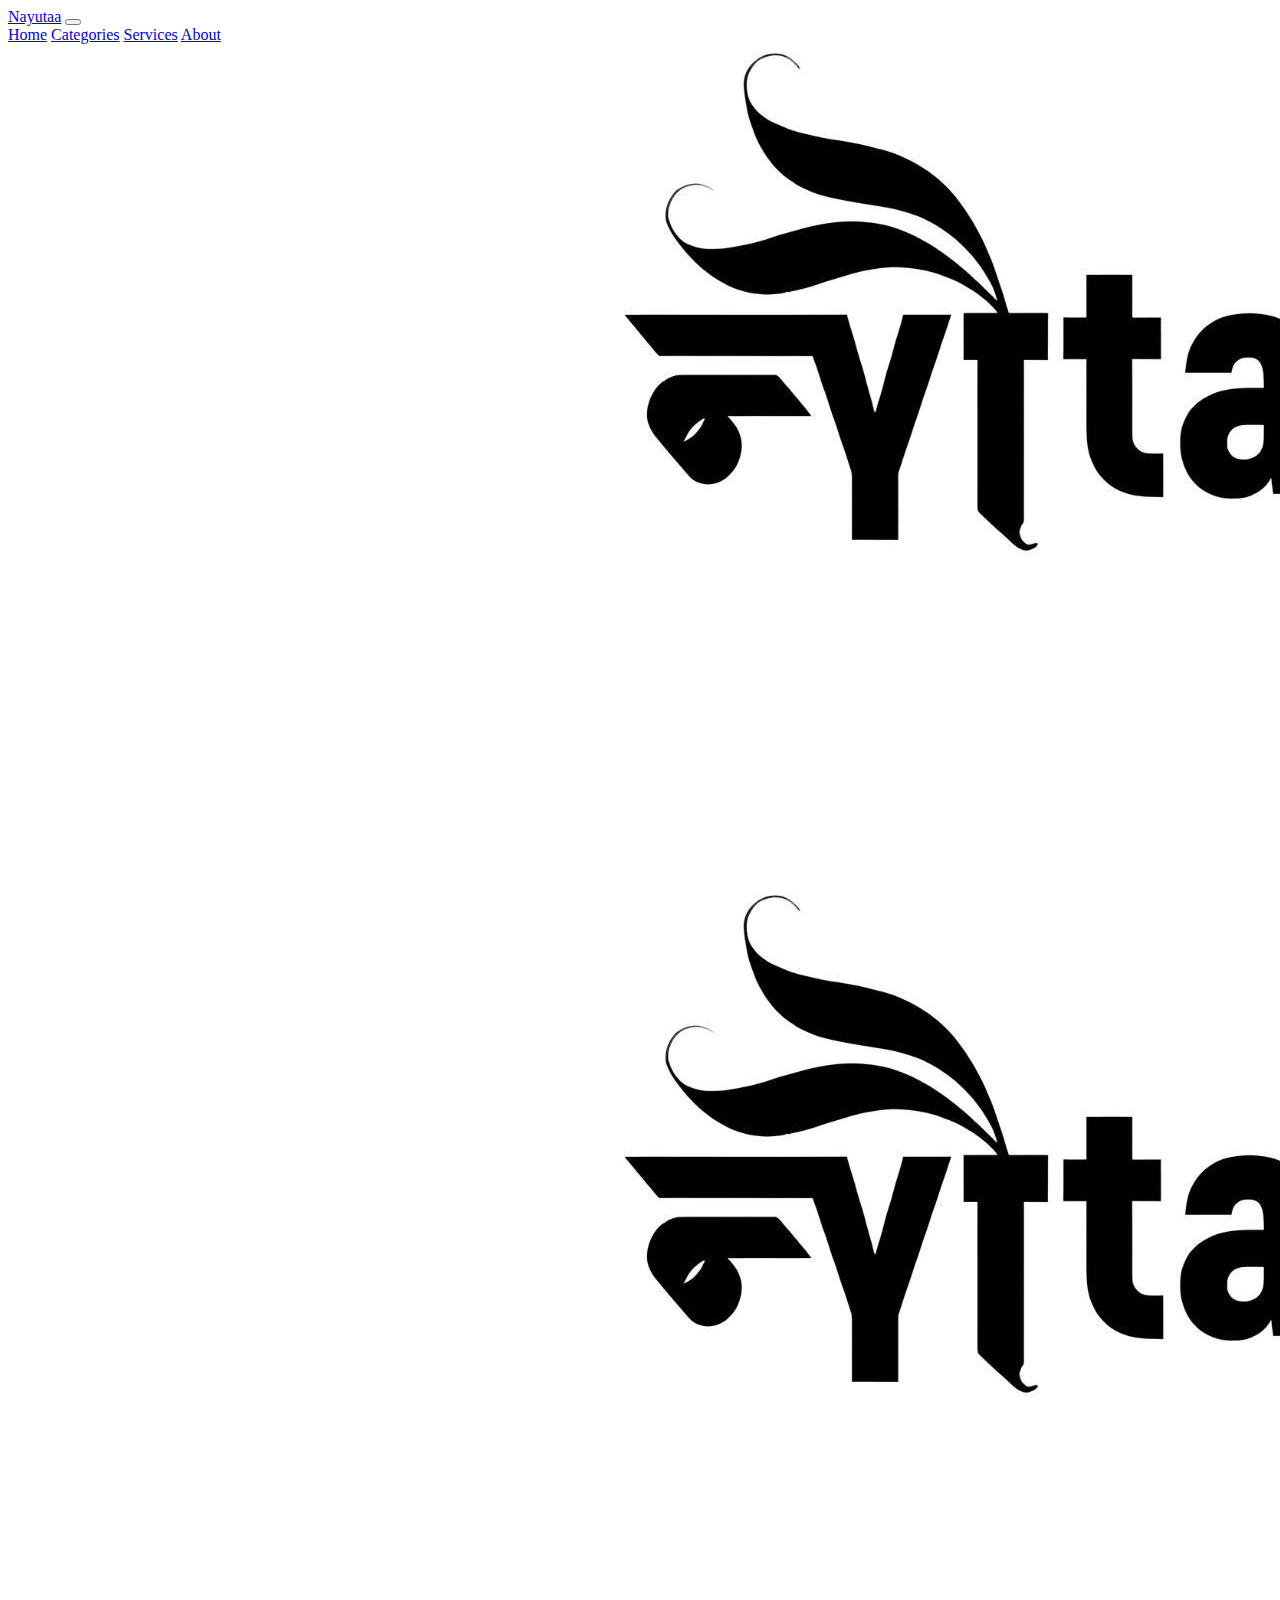
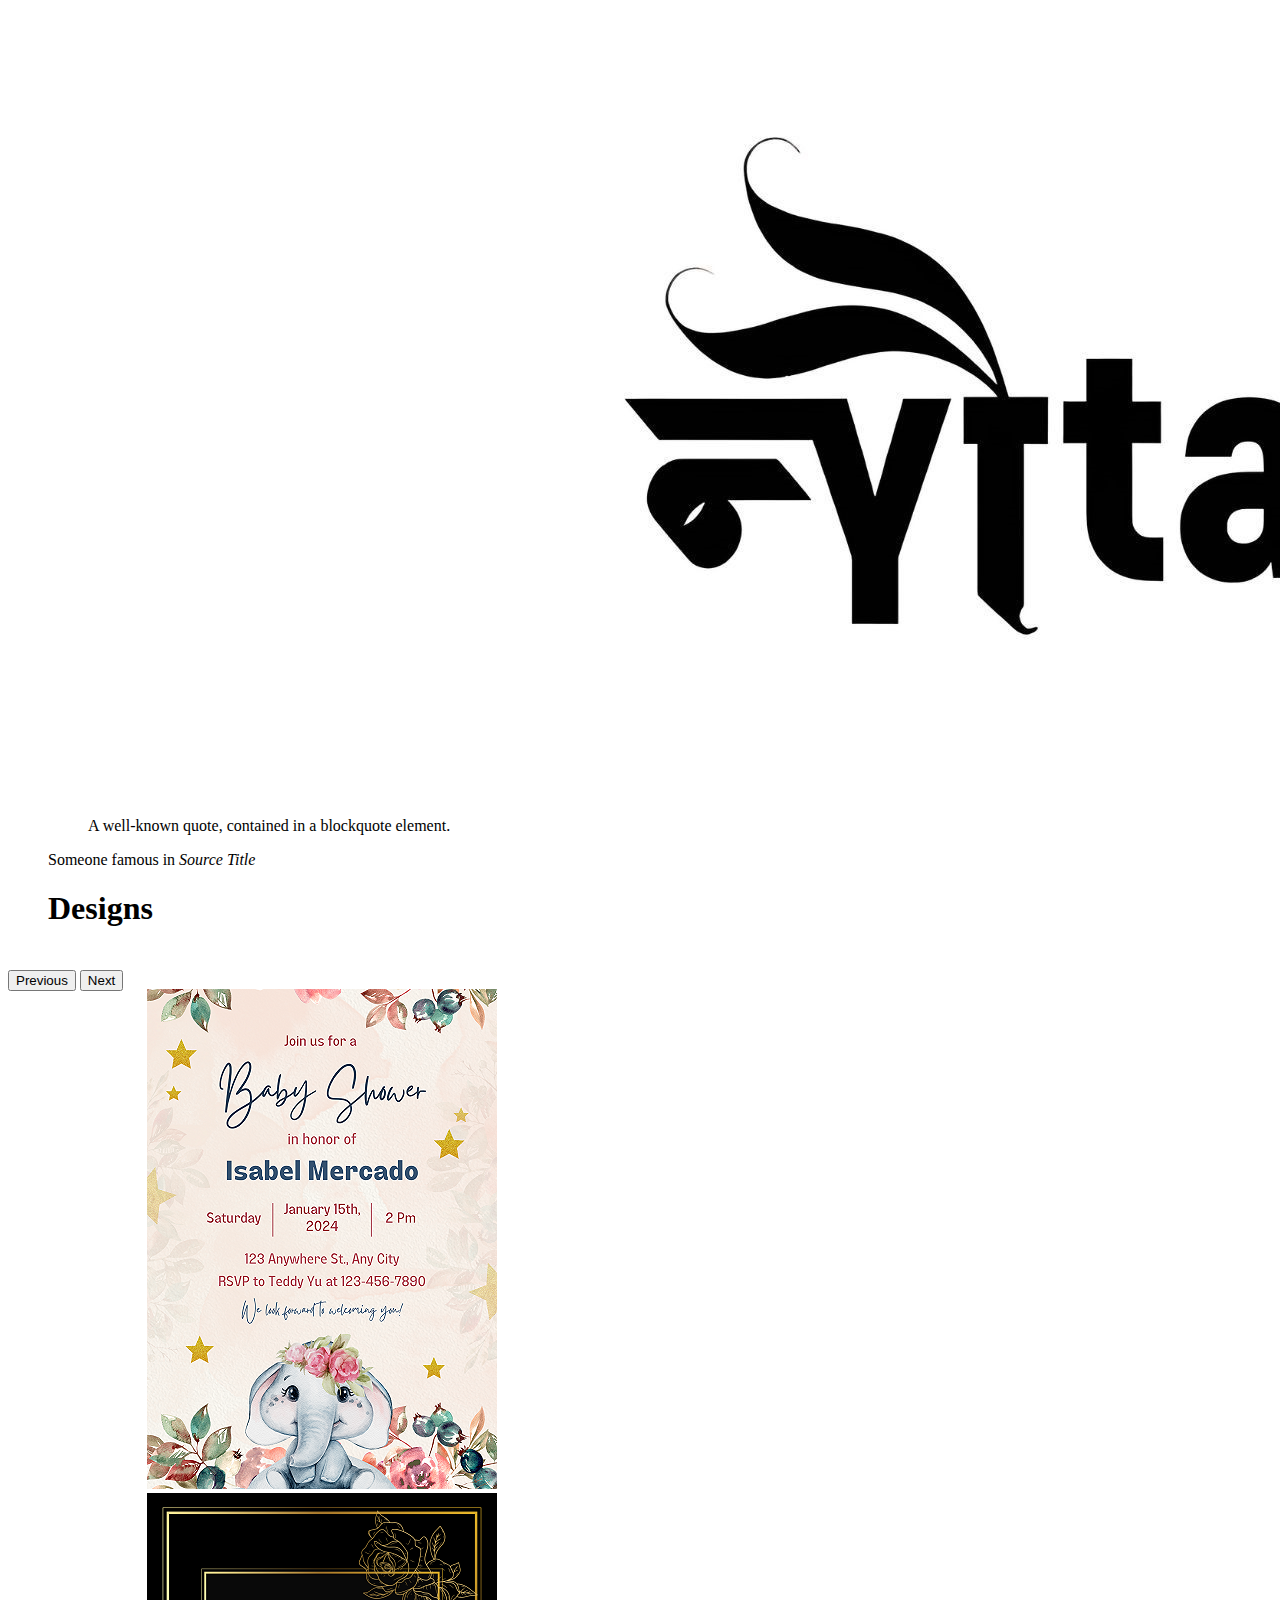
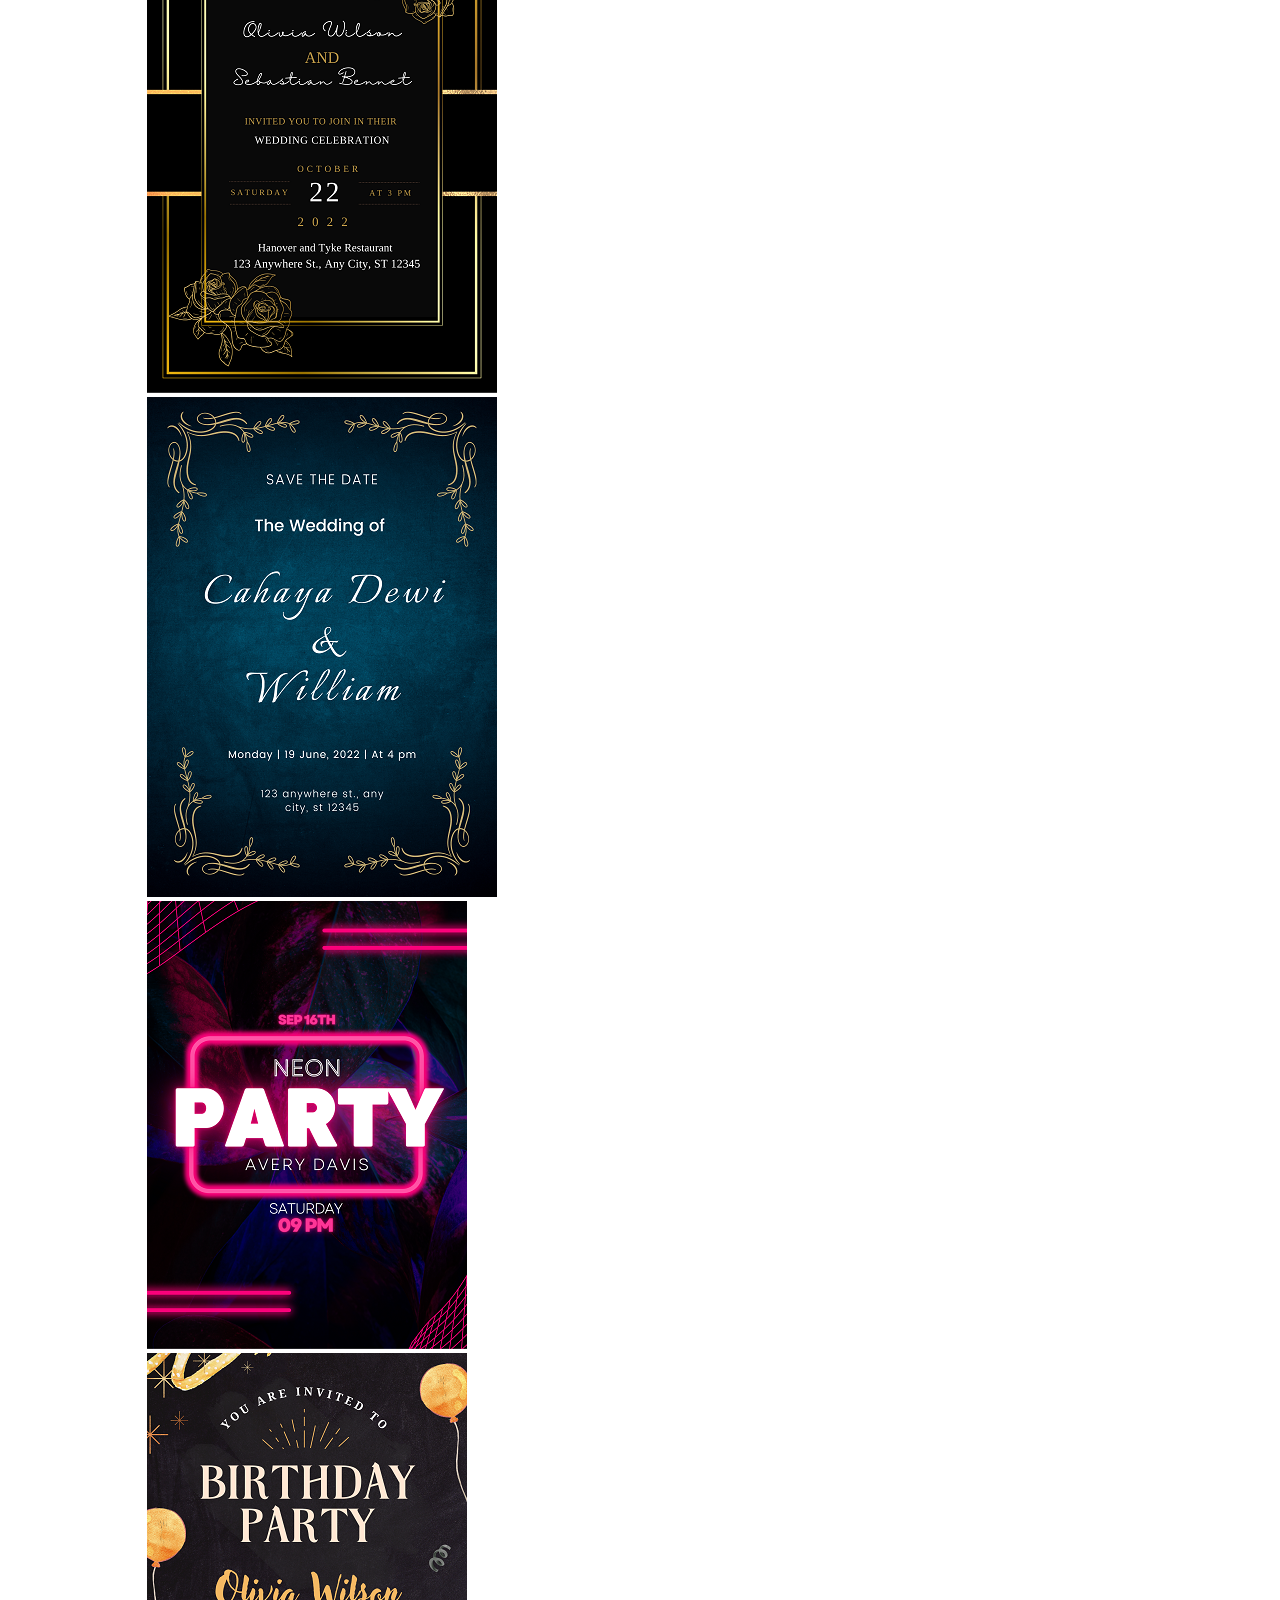
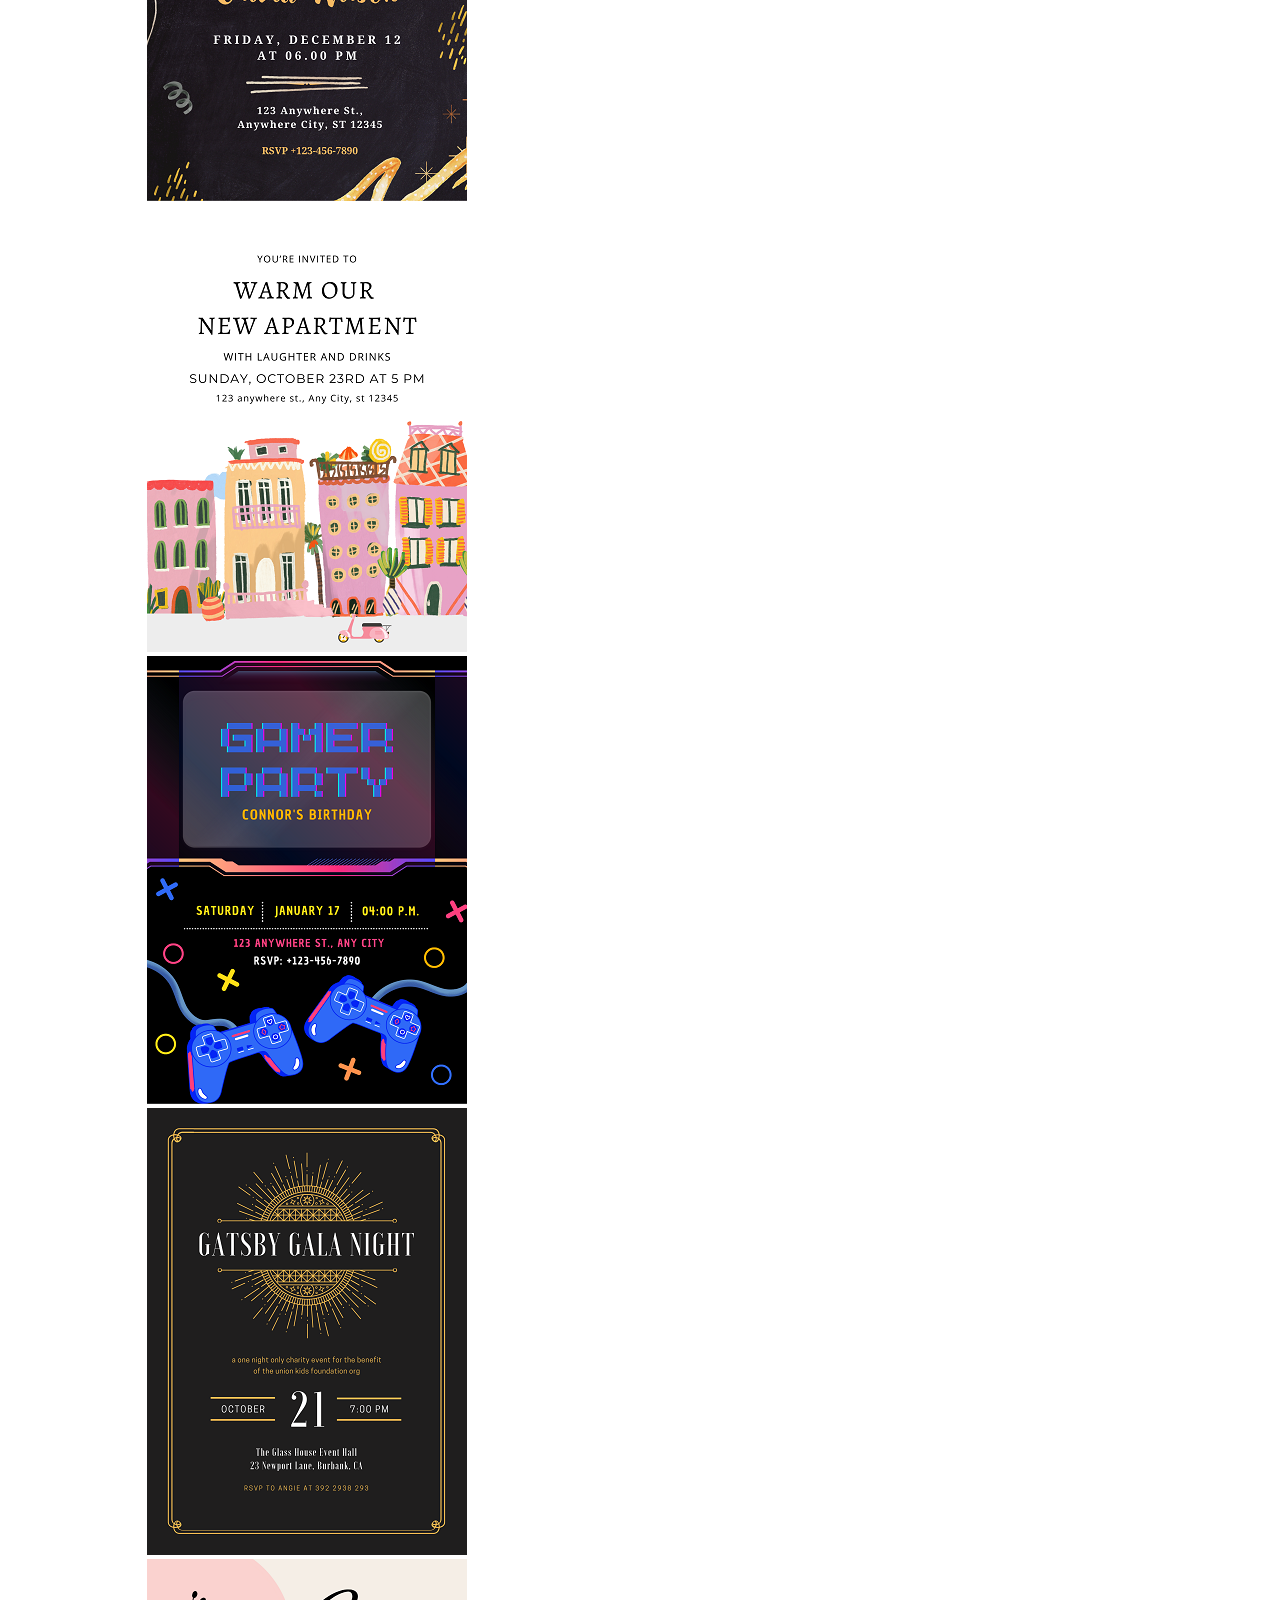
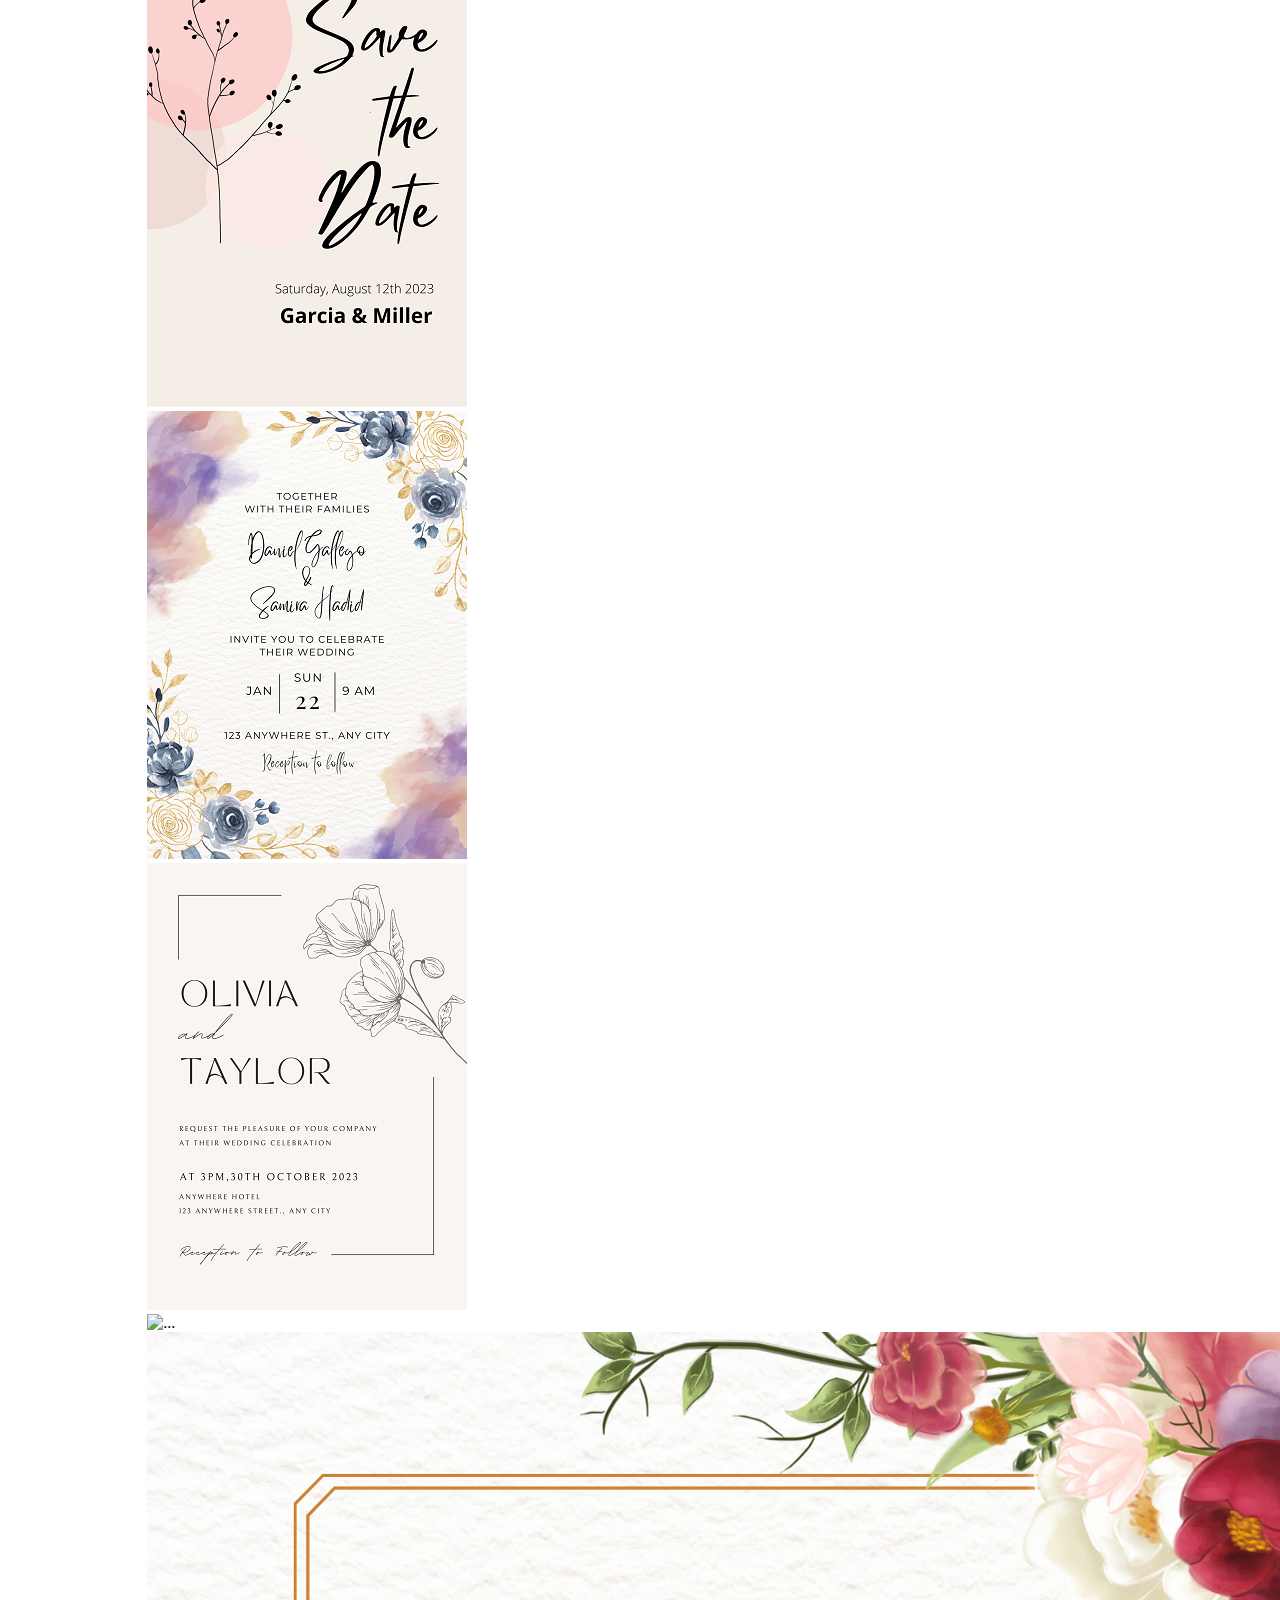
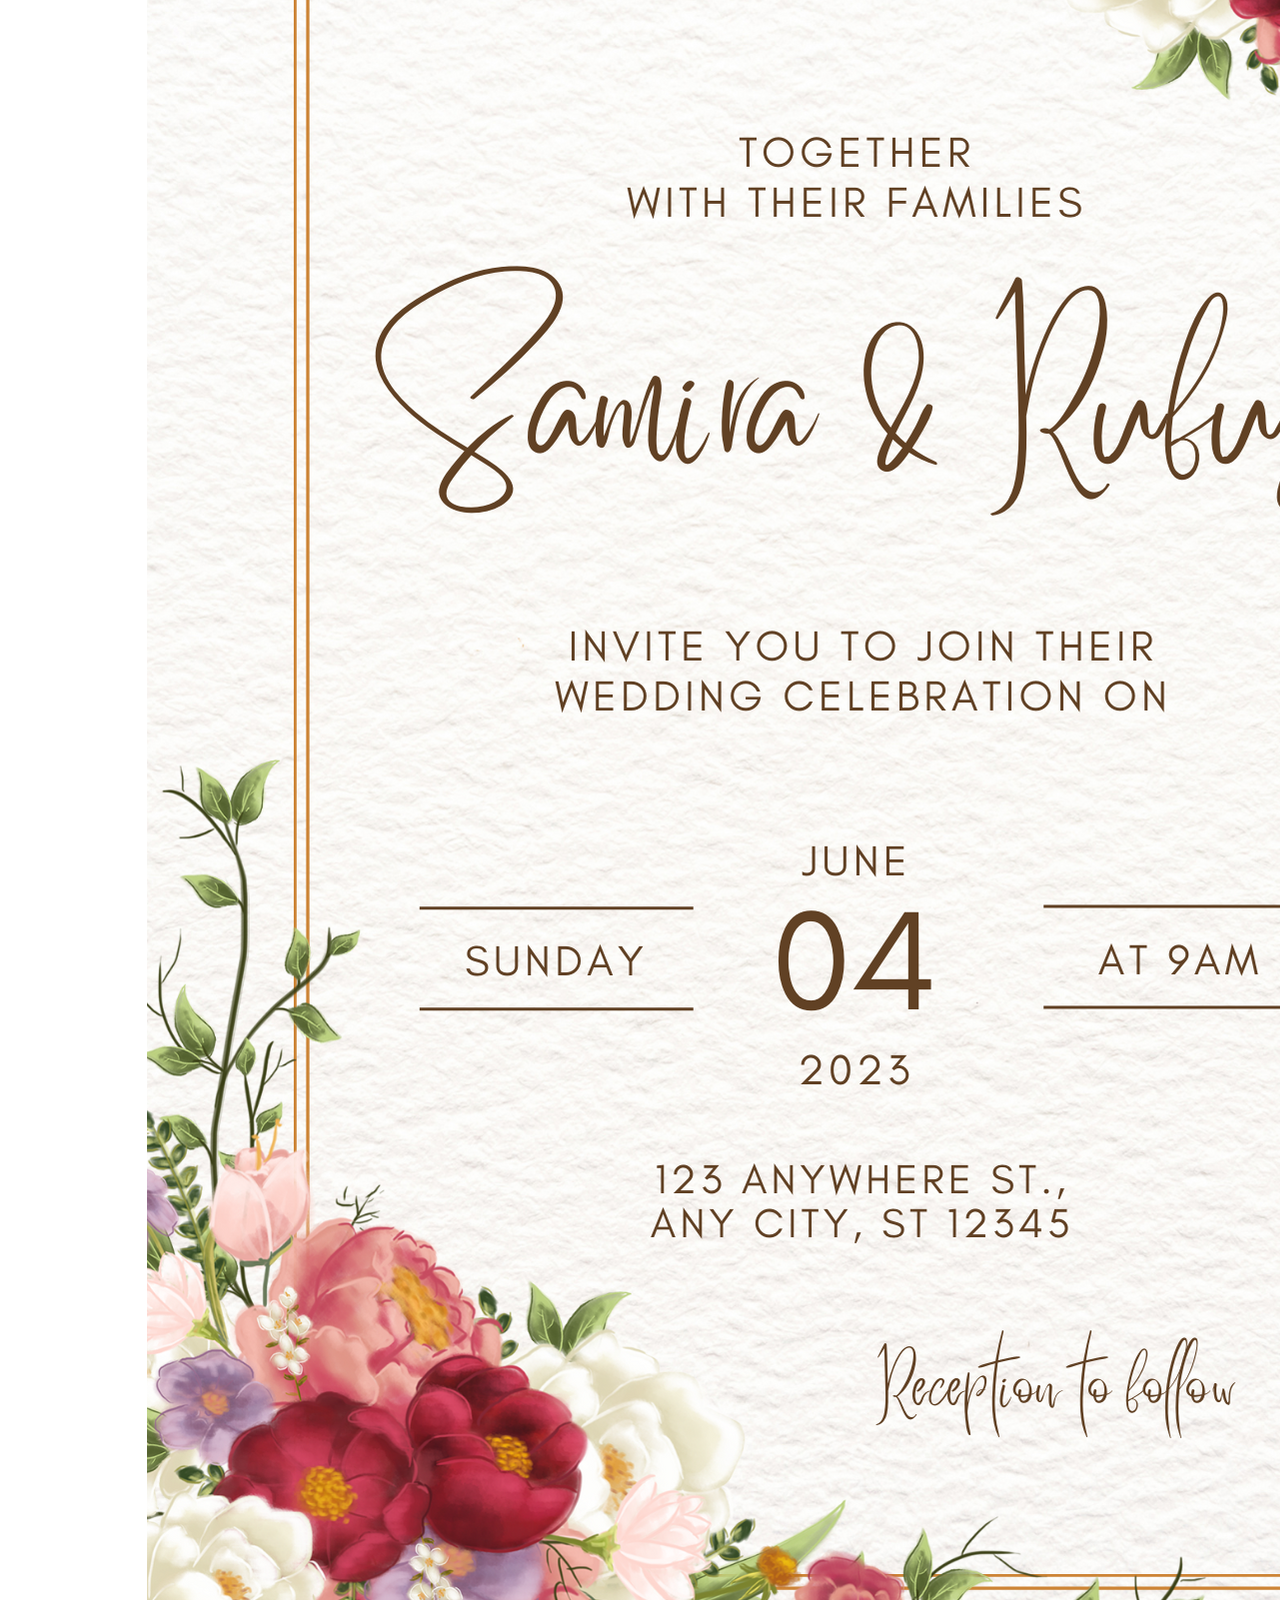
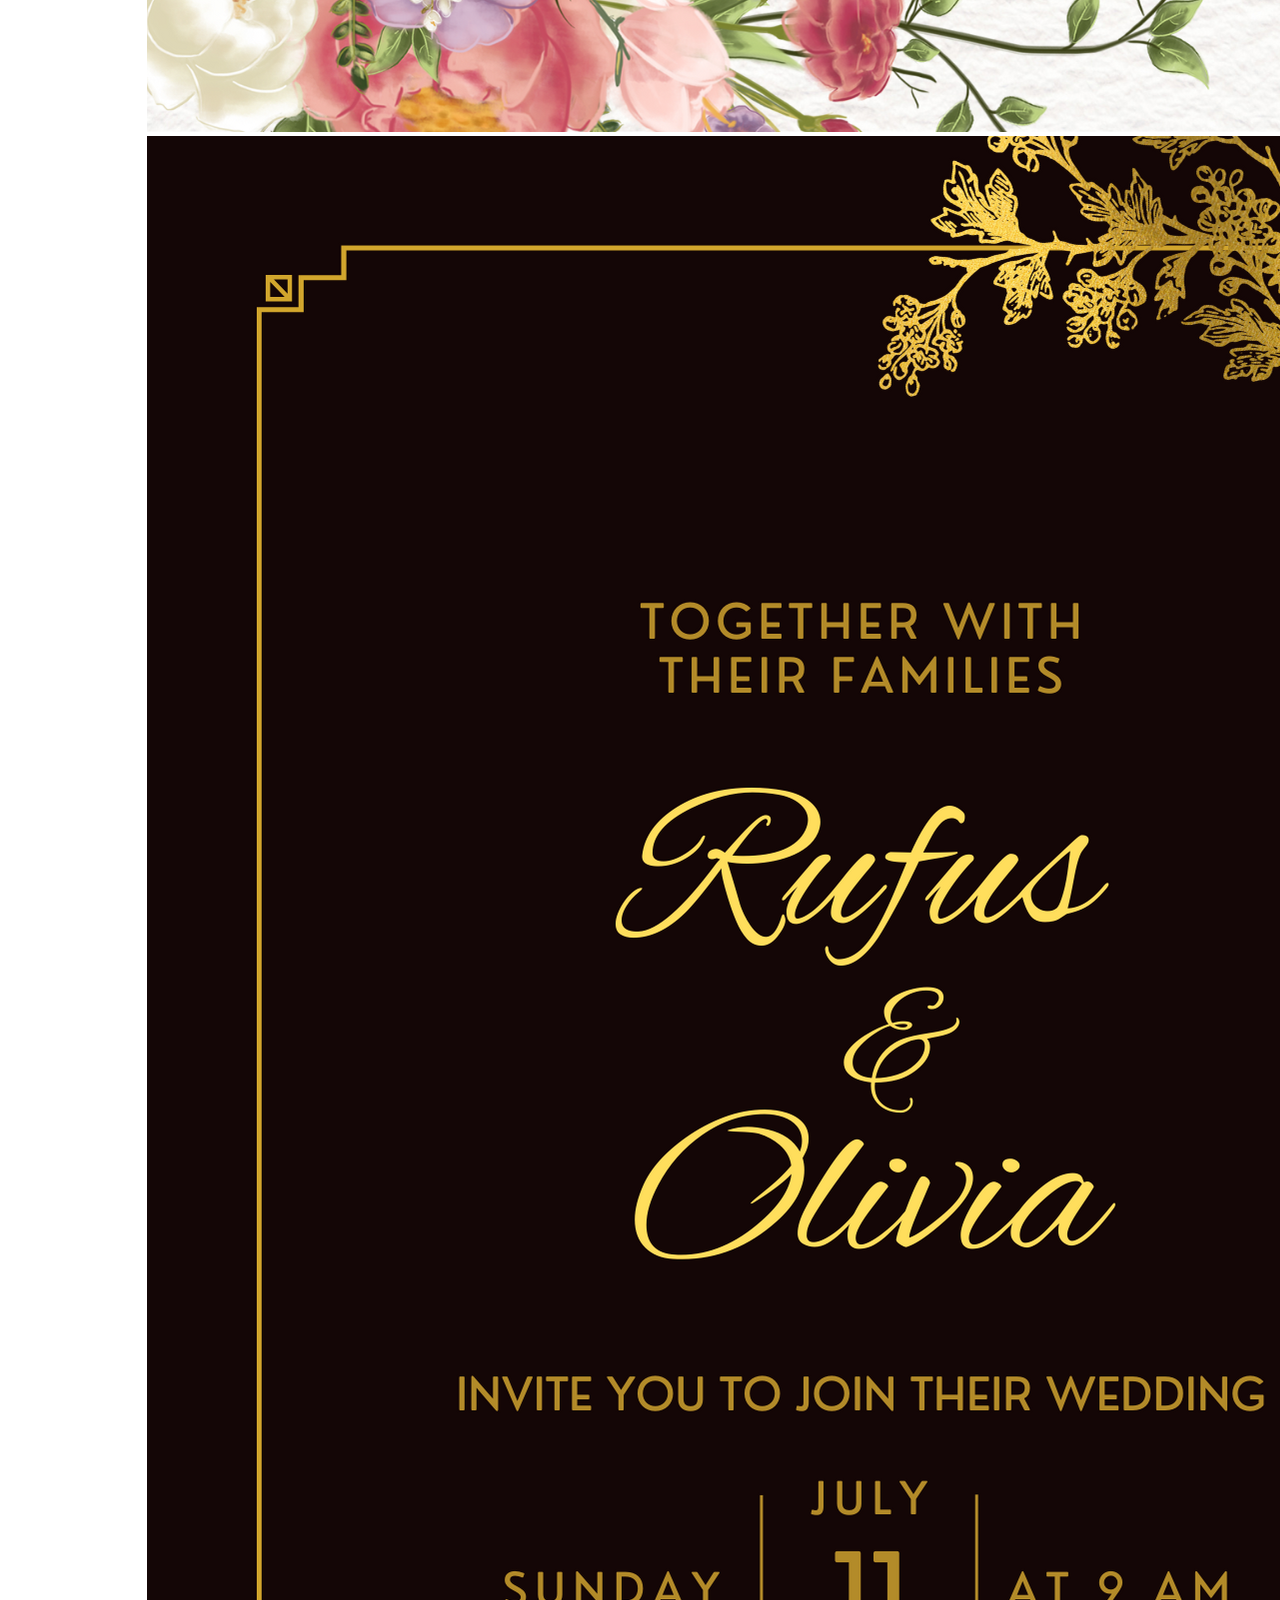
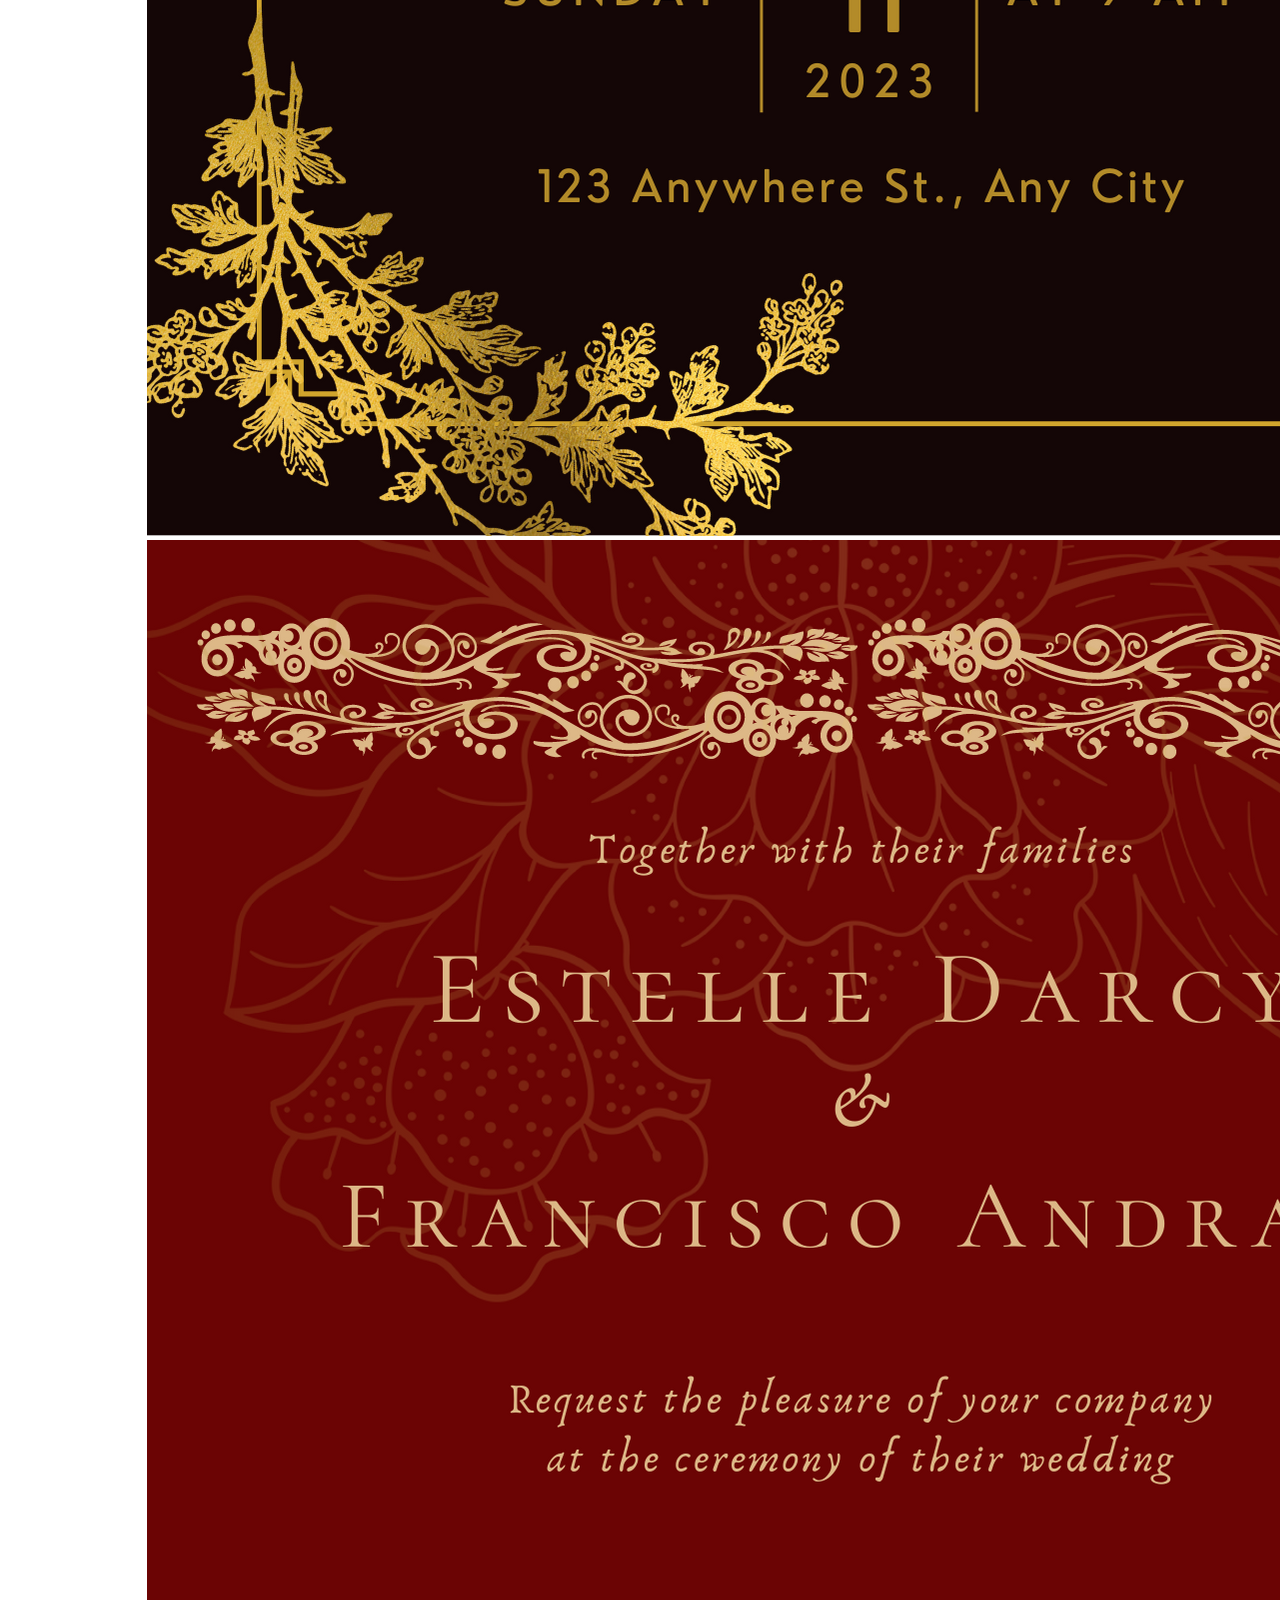
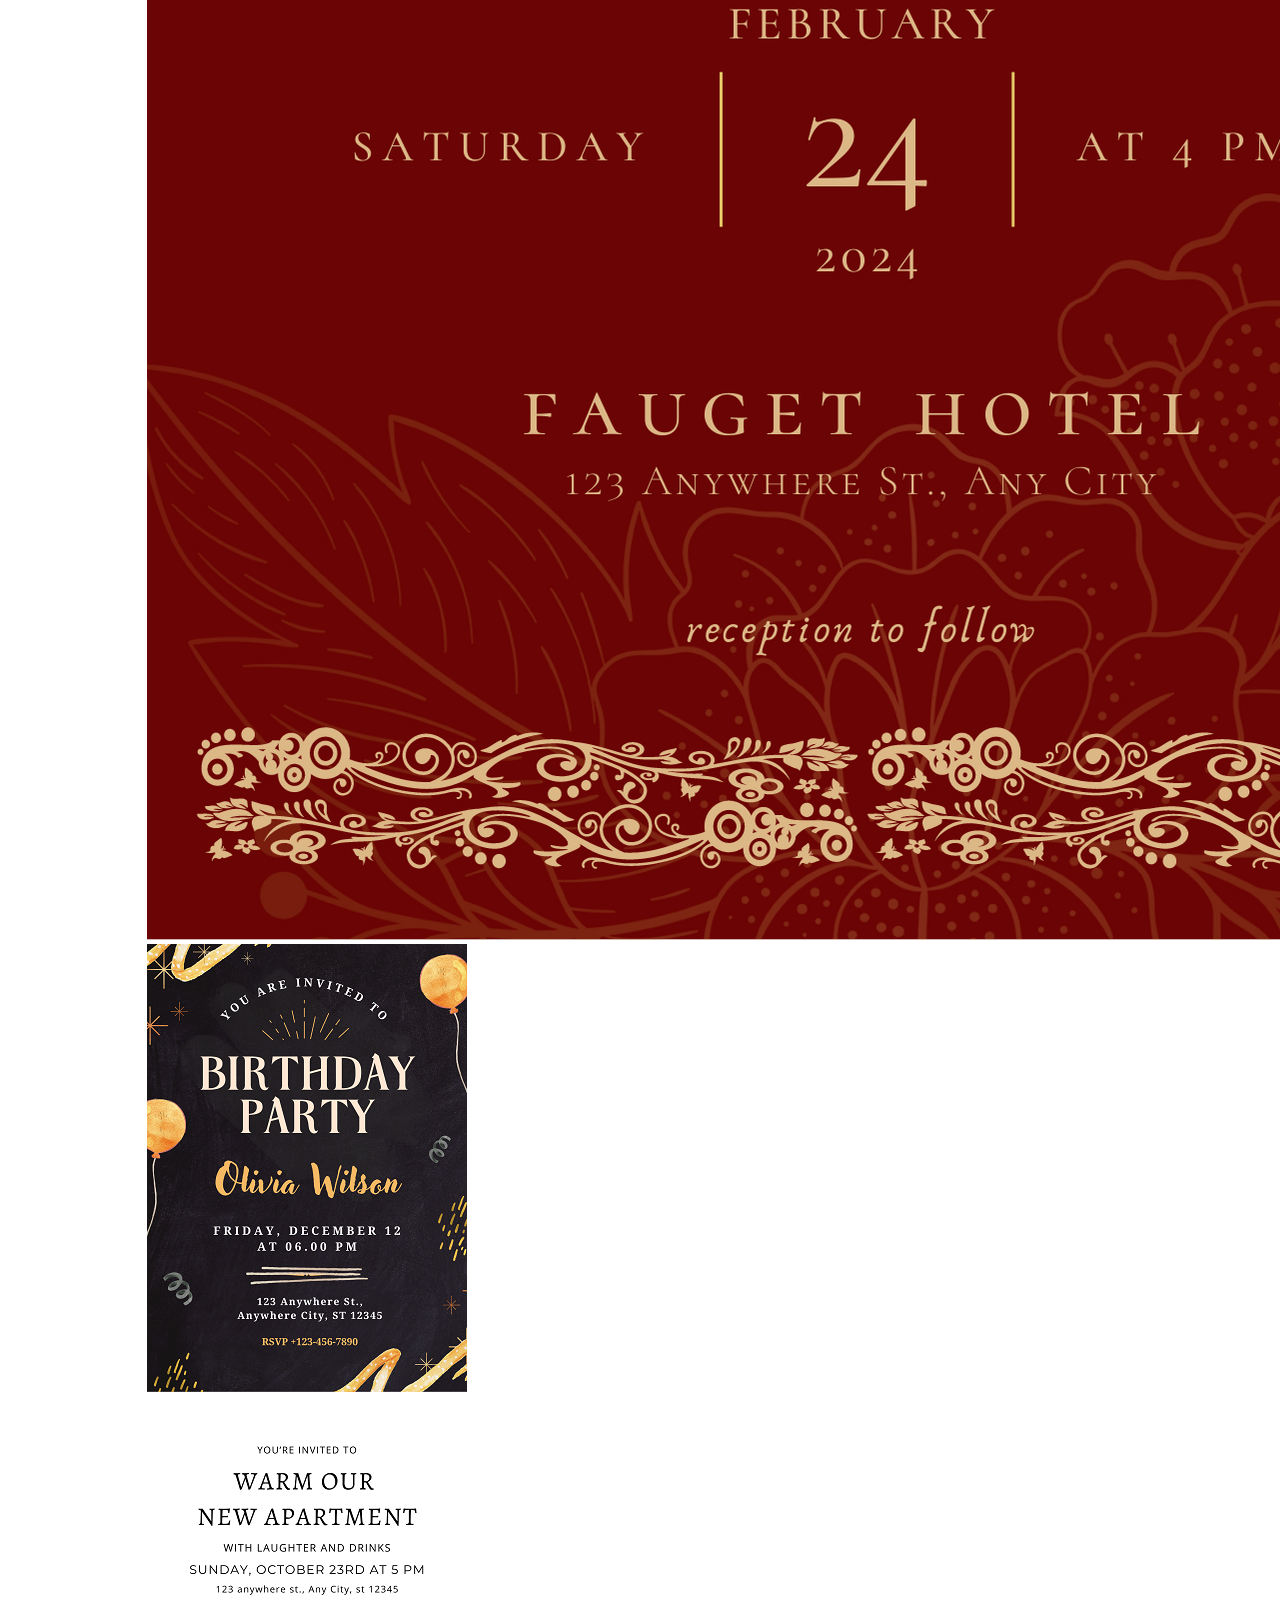
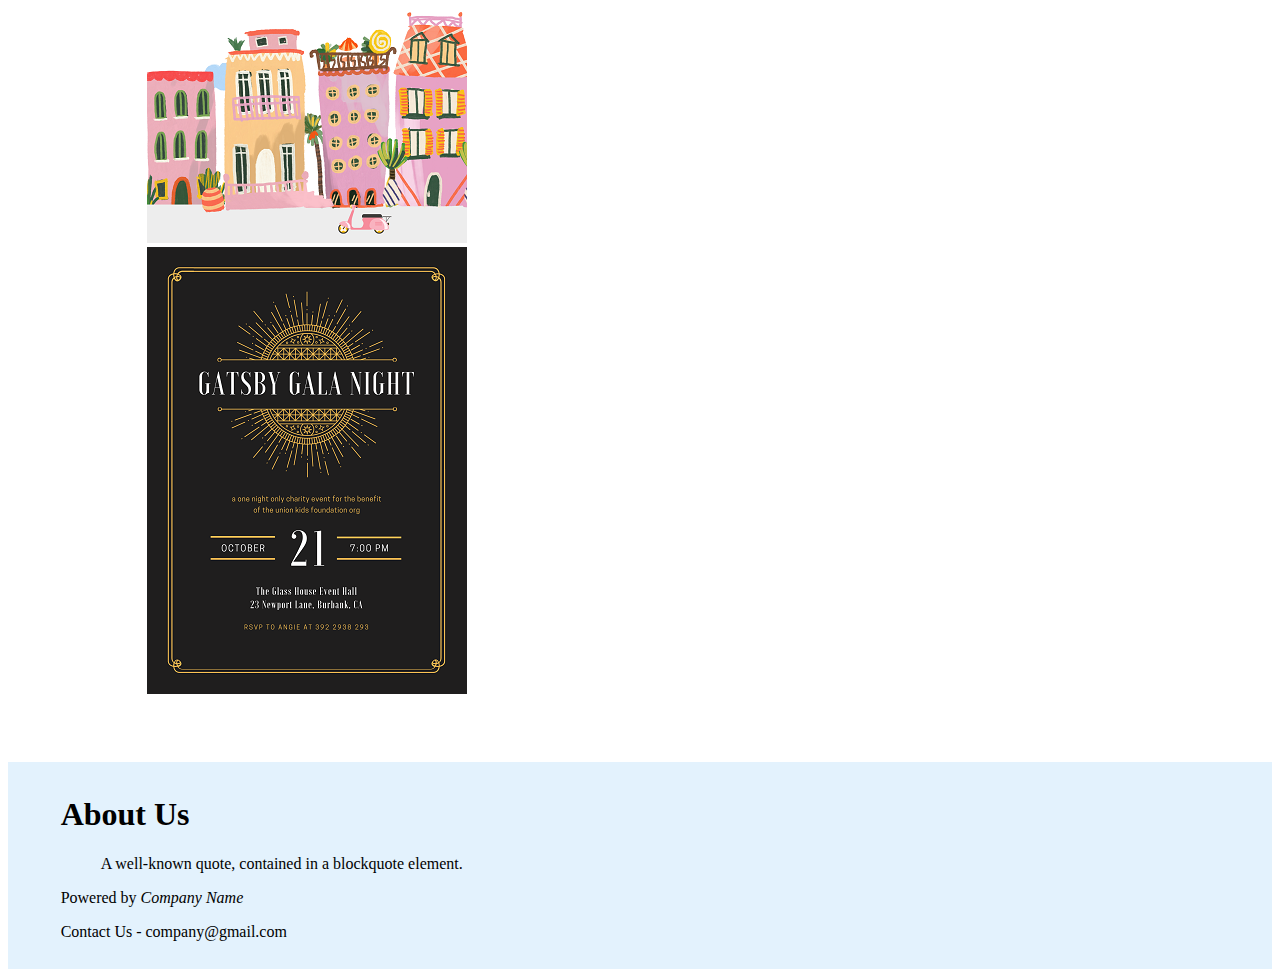
==== menu.html @ c3cd29ff "Add files via upload" ====
<!doctype html>
<html lang="en">
  <head>
    <meta charset="utf-8">
    <meta name="viewport" content="width=device-width, initial-scale=1">
    <title>Nayutaa</title>
    <link href="https://cdn.jsdelivr.net/npm/bootstrap@5.3.1/dist/css/bootstrap.min.css" rel="stylesheet" integrity="sha384-4bw+/aepP/YC94hEpVNVgiZdgIC5+VKNBQNGCHeKRQN+PtmoHDEXuppvnDJzQIu9" crossorigin="anonymous">

    <link rel="stylesheet" href="stylemenu.css">

  </head>
  <body>

<!--Navbar -->



<nav class="navbar navbar-expand-lg  bg-body-tertiary" id="home">
  <div class="container-fluid">
    <a class="navbar-brand" href="#">Nayutaa</a>
    <button class="navbar-toggler" type="button" data-bs-toggle="collapse" data-bs-target="#navbarNavAltMarkup" aria-controls="navbarNavAltMarkup" aria-expanded="false" aria-label="Toggle navigation">
      <span class="navbar-toggler-icon"></span>
    </button>
    <div class="collapse navbar-collapse" id="navbarNavAltMarkup">
      <div class="navbar-nav">
        <a class="nav-link active" aria-current="page" href="#home">Home</a>
        <a class="nav-link" href="#category">Categories</a>
        <a class="nav-link" href="#service">Services</a>
        <a class="nav-link" href="#about">About</a>  
      </div>
    </div>
  </div>
</nav>



<!--UPPER Carousel-->


<div id="carouselExampleDark" class="carousel carousel-dark slide carousel-fade"  data-bs-ride="carousel" >
 
  <div class="carousel-inner">
    <div class="carousel-item active" data-bs-interval="900">
      <img src="back7.jpg" class="d-block w-100 banner" alt="...">
      
    </div>
    <div class="carousel-item " data-bs-interval="1900">
      <img src="back7.jpg" class="d-block w-100 banner" alt="...">
      
    </div>
    <div class="carousel-item " data-bs-interval="1900">
      <img src="back7.jpg" class="d-block w-100 banner" alt="...">
      
    </div>
  </div>
  <button class="carousel-control-prev" type="button" data-bs-target="#carouselExampleDark" data-bs-slide="prev">
    <span class="carousel-control-prev-icon" aria-hidden="true"></span>
    <span class="visually-hidden">Previous</span>
  </button>
  <button class="carousel-control-next" type="button" data-bs-target="#carouselExampleDark" data-bs-slide="next">
    <span class="carousel-control-next-icon" aria-hidden="true"></span>
    <span class="visually-hidden">Next</span>
  </button>
  </div>

<!--Category Section-->

<figure class="text-center catext" id="category">
  <blockquote class="blockquote">
    <p>A well-known quote, contained in a blockquote element.</p>
  </blockquote>
  <figcaption class="blockquote-footer">
    Someone famous in <cite title="Source Title">Source Title</cite>
  </figcaption>

  <h1>Designs</h1>
</figure>


<!--Category Cards-->


<div class="row row-cols-1 row-cols-md-6 g-4 catcard ">
  <div class="col propcard">
    <div class="card h-80 crdimg">
      <img src="cards\1.png" class="card-img-top "  alt="...">
    </div>
  </div>
  <div class="col propcard">
    <div class="card h-80 crdimg">
      <img src="cards\2.png" class="card-img-top " alt="...">
      
    </div>
  </div>
  <div class="col propcard">
    <div class="card h-80 crdimg">
      <img src="cards\3.png" class="card-img-top" alt="...">
    </div>
  </div>
   <div class="col propcard">
    <div class="card h-80 crdimg">
      <img src="menucards\1.png" class="card-img-top "  alt="...">
    </div>
  </div>
   <div class="col propcard">
    <div class="card h-80 crdimg">
      <img src="menucards\2.png" class="card-img-top "  alt="...">
    </div>
  </div>
   <div class="col propcard">
    <div class="card h-80 crdimg">
      <img src="menucards\3.png" class="card-img-top "  alt="...">
    </div>
  </div>
   <div class="col propcard">
    <div class="card h-80 crdimg">
      <img src="menucards\4.png" class="card-img-top "  alt="...">
    </div>
  </div>
   <div class="col propcard">
    <div class="card h-80 crdimg">
      <img src="menucards\5.png" class="card-img-top "  alt="...">
    </div>
  </div>
   <div class="col propcard">
    <div class="card h-80 crdimg">
      <img src="menucards\6.png" class="card-img-top "  alt="...">
    </div>
  </div> <div class="col propcard">
    <div class="card h-80 crdimg">
      <img src="menucards\7.png" class="card-img-top "  alt="...">
    </div>
  </div>
    <div class="col propcard">
     <div class="card h-80 crdimg">
        <img src="menucards\8.png" class="card-img-top " alt="...">
        
     </div>
     </div>
     
 <div class="col propcard">
     <div class="card h-80 crdimg">
        <img src="menucards\9.png" class="card-img-top " alt="...">
        
     </div>
     </div>
     <div class="col propcard">
     <div class="card h-80 crdimg">
        <img src="menucards\10.png" class="card-img-top " alt="...">
        
     </div>
     </div>
     <div class="col propcard">
     <div class="card h-80 crdimg">
        <img src="menucards\11.png" class="card-img-top " alt="...">
        
     </div>
     </div>
     <div class="col propcard">
     <div class="card h-80 crdimg">
        <img src="menucards\12.png" class="card-img-top " alt="...">
        
     </div>
     </div>
     <div class="col propcard">
     <div class="card h-80 crdimg">
        <img src="menucards\2.png" class="card-img-top " alt="...">
        
     </div>
     </div>
     <div class="col propcard">
     <div class="card h-80 crdimg">
        <img src="menucards\3.png" class="card-img-top " alt="...">
        
     </div>
     </div>
     <div class="col propcard">
     <div class="card h-80 crdimg">
        <img src="menucards\5.png" class="card-img-top " alt="...">
        
     </div>
     </div>
     
</div>

<!--clearfix-->
<div class="clearfix"><h1></h1>
<h1></h1></div>


<!--Footer-->
<nav class="navbar  justify-content-center" style="background-color: #e3f2fd;" id="about">
  <figure class="text-center">
  <h1>About Us</h1>
  <blockquote class="blockquote">
    <p>A well-known quote, contained in a blockquote element.</p>
  </blockquote>
  <figcaption class="blockquote-footer">
    Powered by <cite title="Source Title">Company Name</cite>
  </figcaption>
  <figcaption class="blockquote-footer">
    <p>Contact Us - company@gmail.com </p>
  </figcaption>

</nav>




    <script src="https://cdn.jsdelivr.net/npm/bootstrap@5.3.1/dist/js/bootstrap.bundle.min.js" integrity="sha384-HwwvtgBNo3bZJJLYd8oVXjrBZt8cqVSpeBNS5n7C8IVInixGAoxmnlMuBnhbgrkm" crossorigin="anonymous"></script>
  </body>
</html>
---- stylemenu.css ----
.explore {
    position:relative;
    z-index: 1;
top: -23px;
justify-content: center;
align-items: center;

}

.banner{
      height: 83%;
}

.catcard{
justify-content: center;
align-items: center;
margin-left: 11%;
  width: 80%;
}


@media screen and (max-width: 2560px) {
  
 
.catext{
  position: relative;
  top: -190px;
  z-index: 1;
}
.catcard{
margin-top: -150px;
margin-left: 2%;
  width: 95%;
  

}
.crdimg{
width:85% ;
margin-left: 9.5%;

}

.propcard{
  height: 40%;
}
.services{
  position: relative;
  top: 25px;
  z-index: 1;
  padding: 1%;
  margin-top: 5%;
  margin-bottom: 10%;
}
#about{
  position: relative;
  top: 1px;
  z-index: 1;
  padding: 1%;
    margin-top: 5%;
}

}


@media screen and (max-width: 1024px) {
 
.catext{
  position: relative;
  top: -70px;
  z-index: 1;
  margin-left: 10%;
  width: 80%;
}
.catcard{
   position: relative;
top: 80px;
margin-left: 2.8%;
  width: 95%;
  margin-bottom: 5%;

}
.crdimg{
width:85% ;
margin-left: 9.5%;

}

.propcard{
  height: 40%;
}
.services{
  position: relative;
  top: 20px;
  width: 80%;
  margin-left: 10.3%;
  z-index: 1;
  padding: 1%;
  margin-top: 5%;
  margin-bottom: 10%;
}

#about{
  position: relative;
  top: 70px;
  z-index: 1;
  padding: 1%;
    margin-top: 5%;
}

}



@media screen and (max-width: 425px) {

.catext{
  position: relative;
  top: 0px;
  margin-left: 10.3%;
  width: 80%;
}
.catcard{
   position: relative;
top: 140px;
margin-left: 2.8%;
  width: 95%;
  margin-bottom: 5%;

}
.crdimg{
width:85% ;
margin-left: 8%;

}

.propcard{
  height: 40%;
}
.services{
  position: relative;
  top: 20px;
  width: 80%;
  margin-left: 10.3%;
  z-index: 1;
  padding: 1%;
  margin-top: 5%;
  margin-bottom: 10%;
}
.services p{
 
  margin-top: 3%;
  padding: 1%;
}
#about{
  position: relative;
  top: 100px;
  z-index: 1;
  padding: 1%;
    margin-top: 5%;
}
}
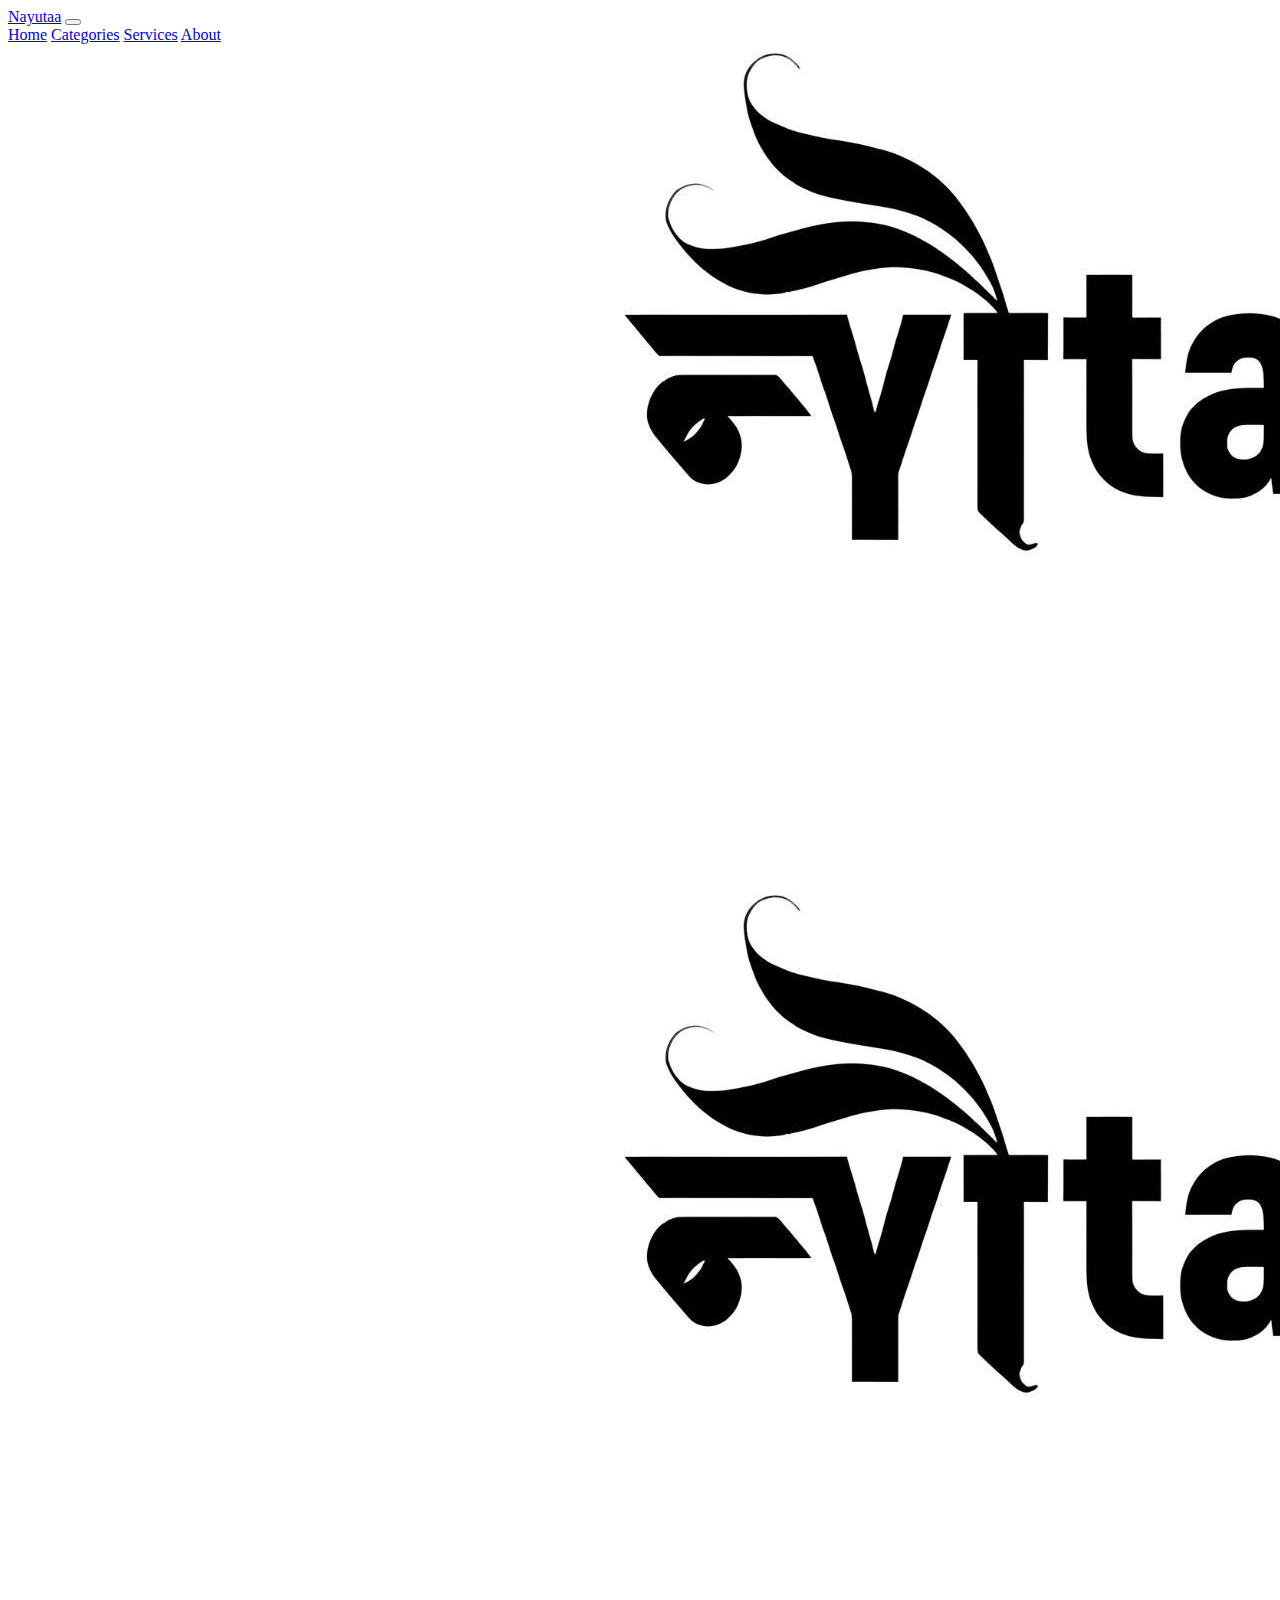
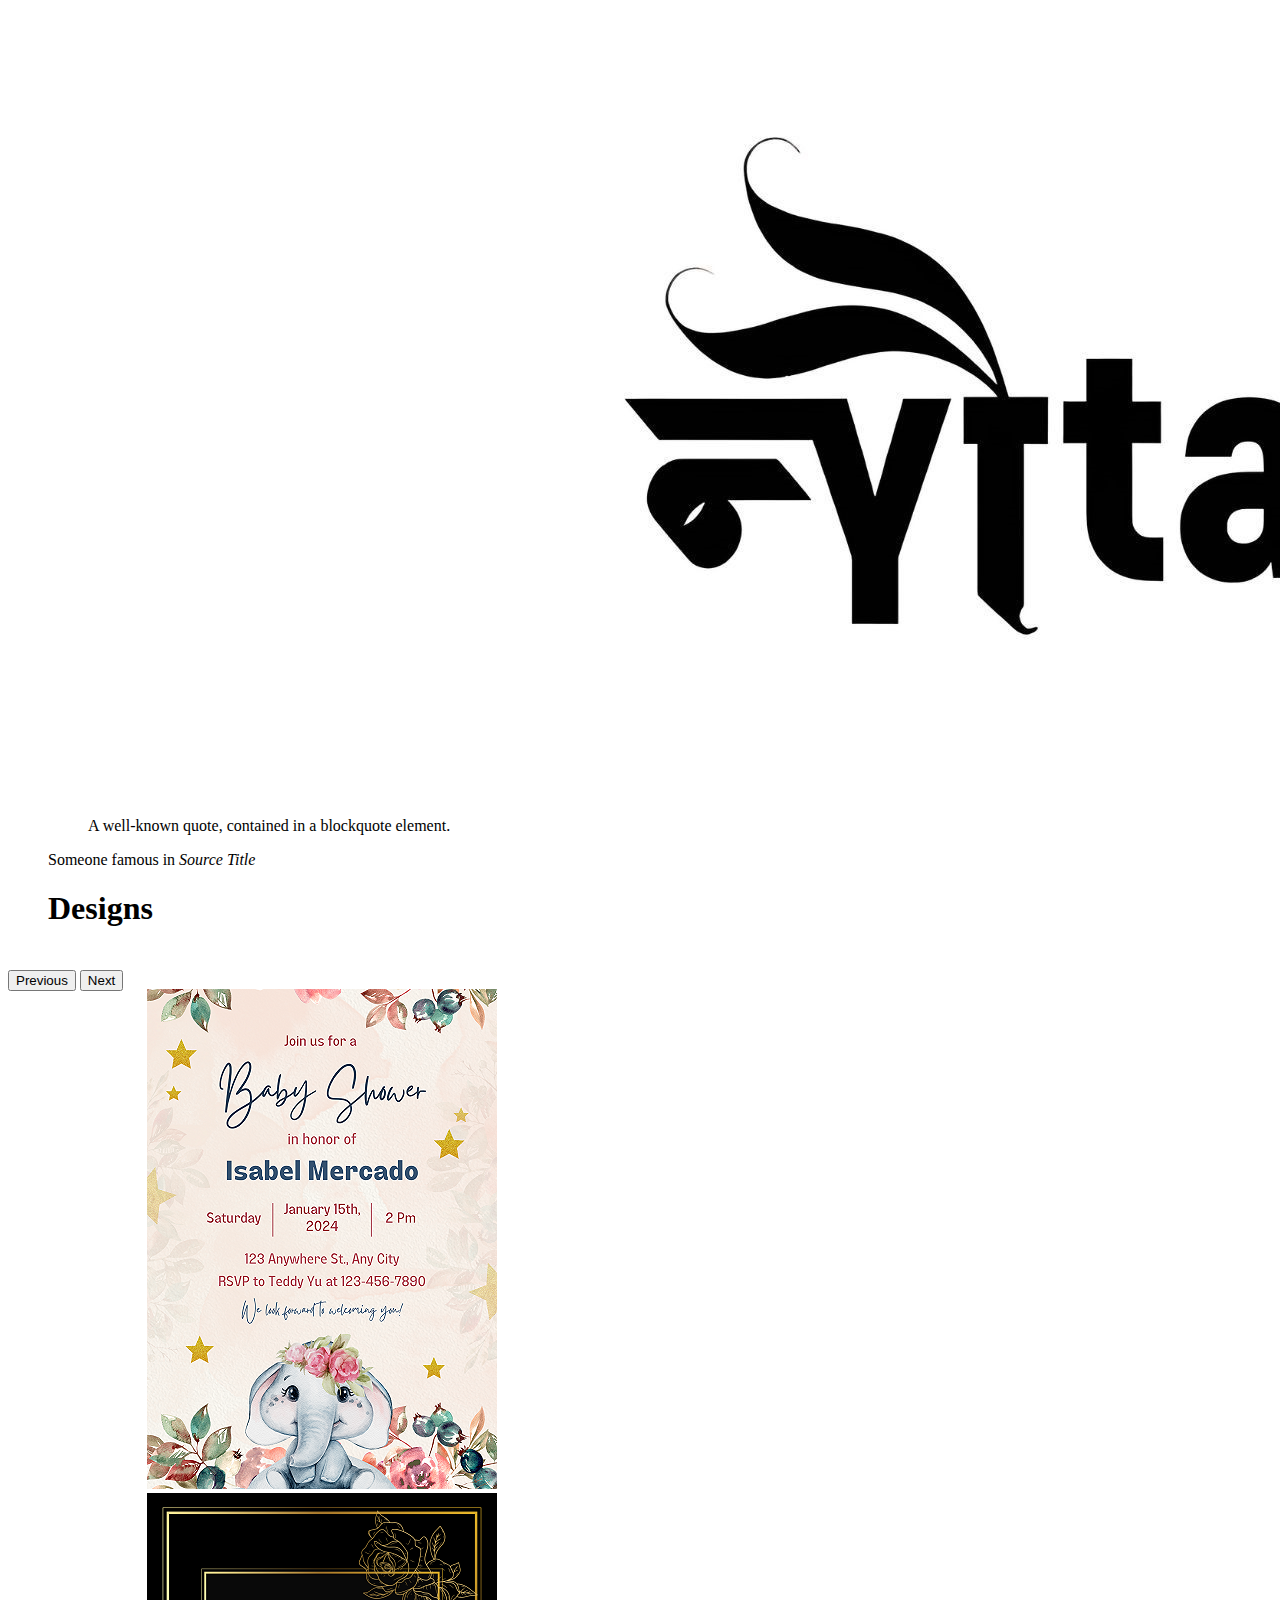
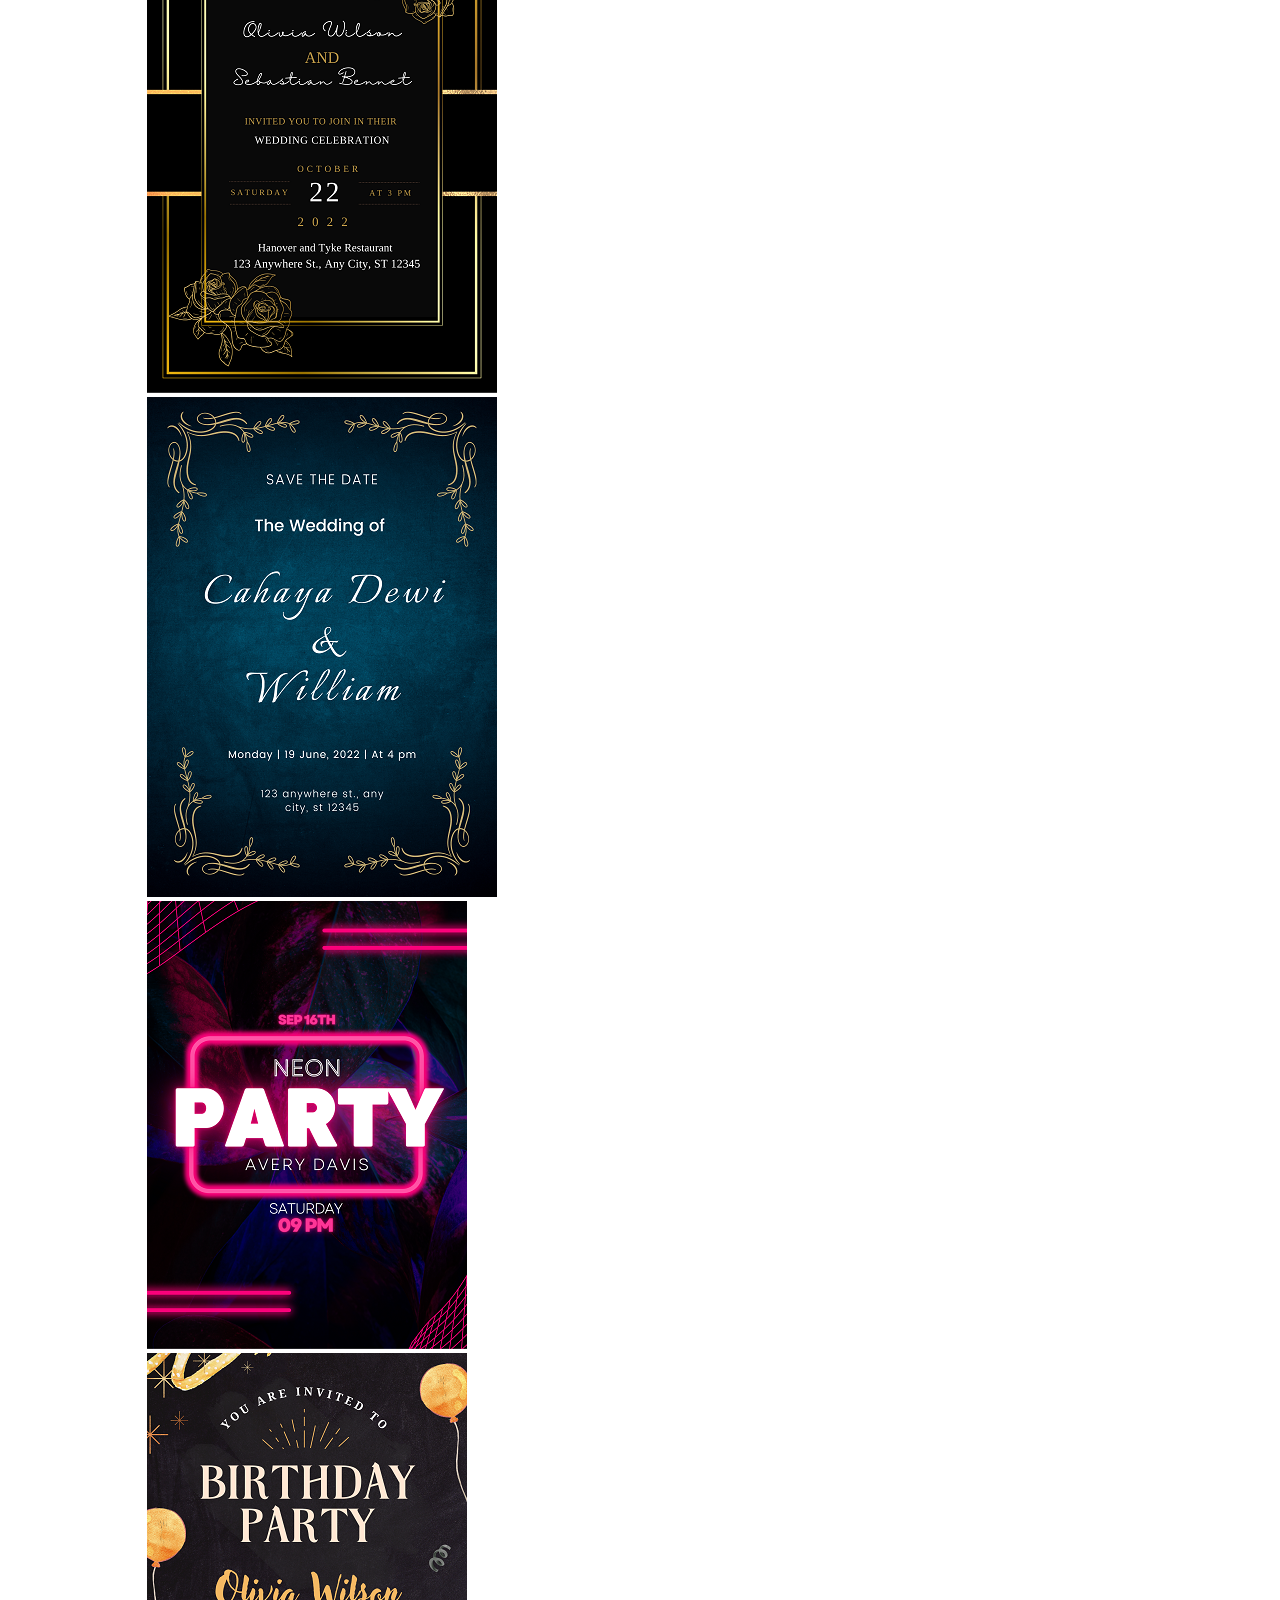
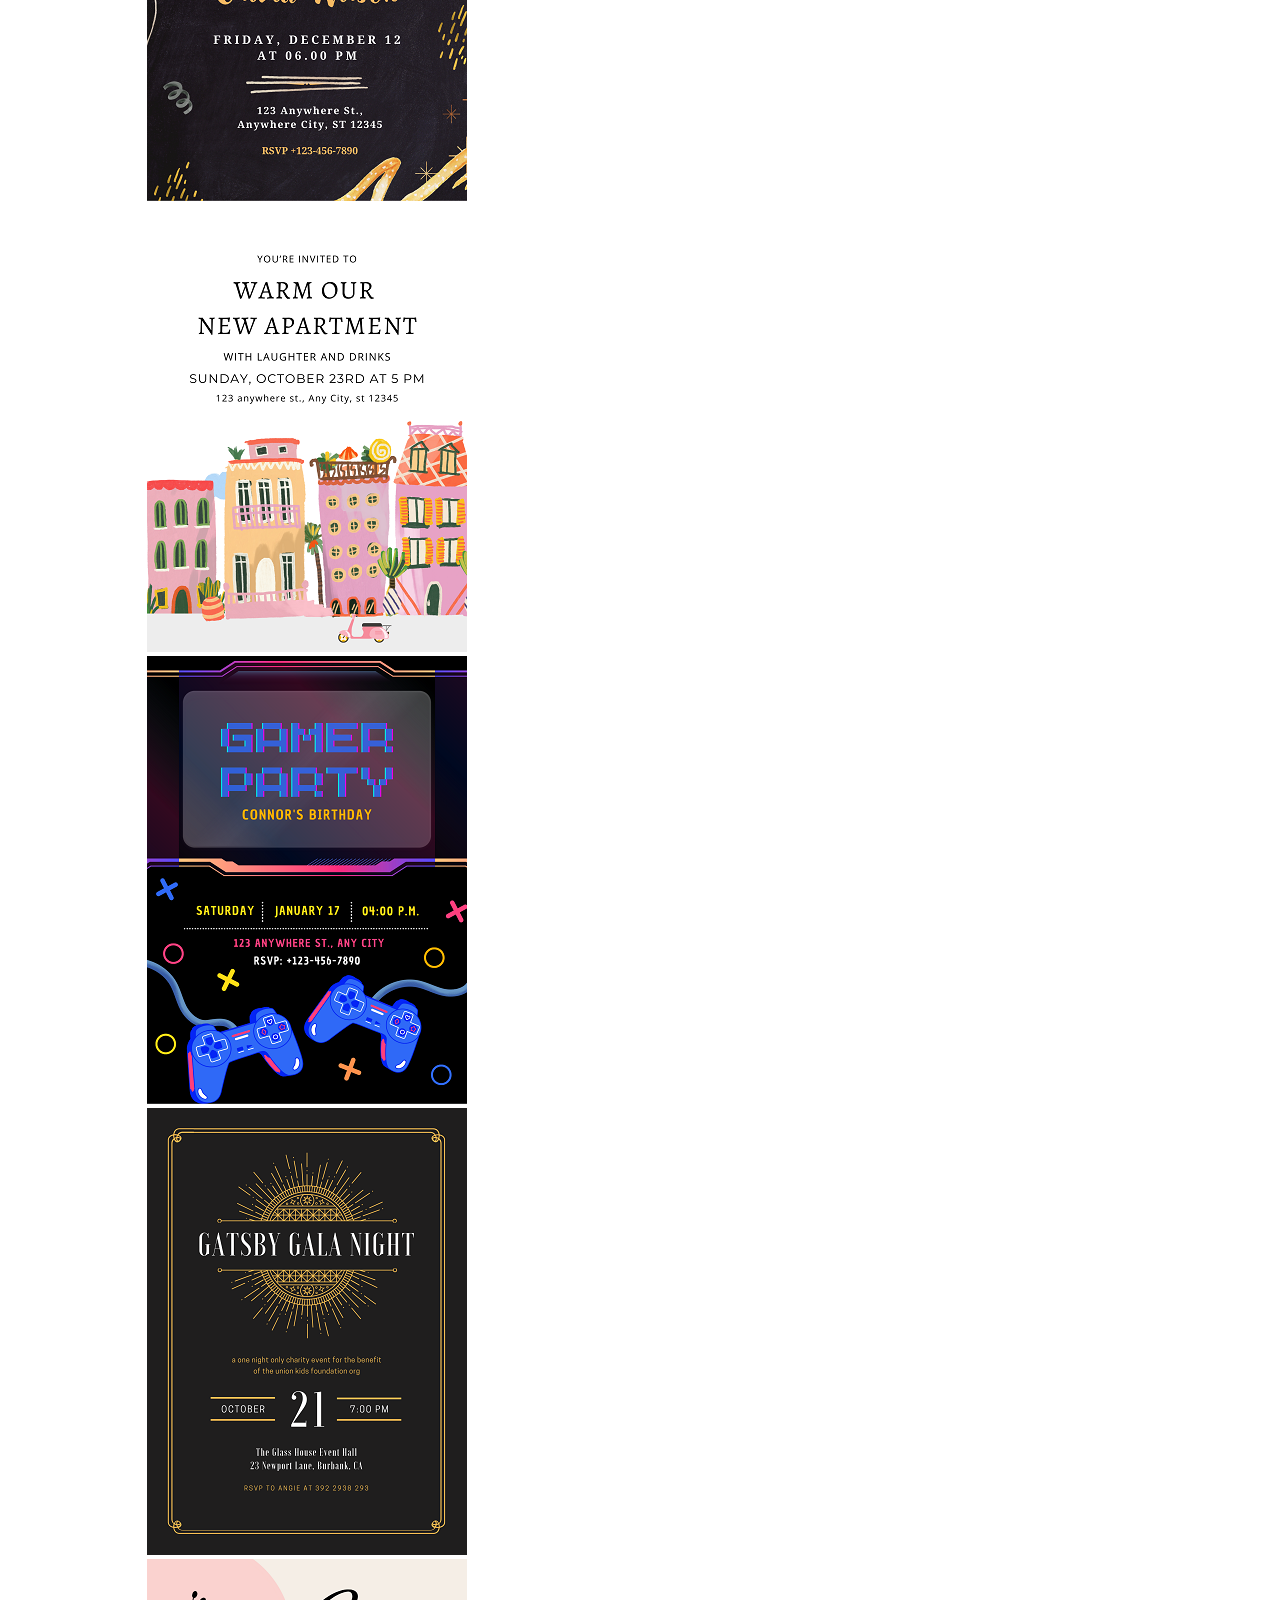
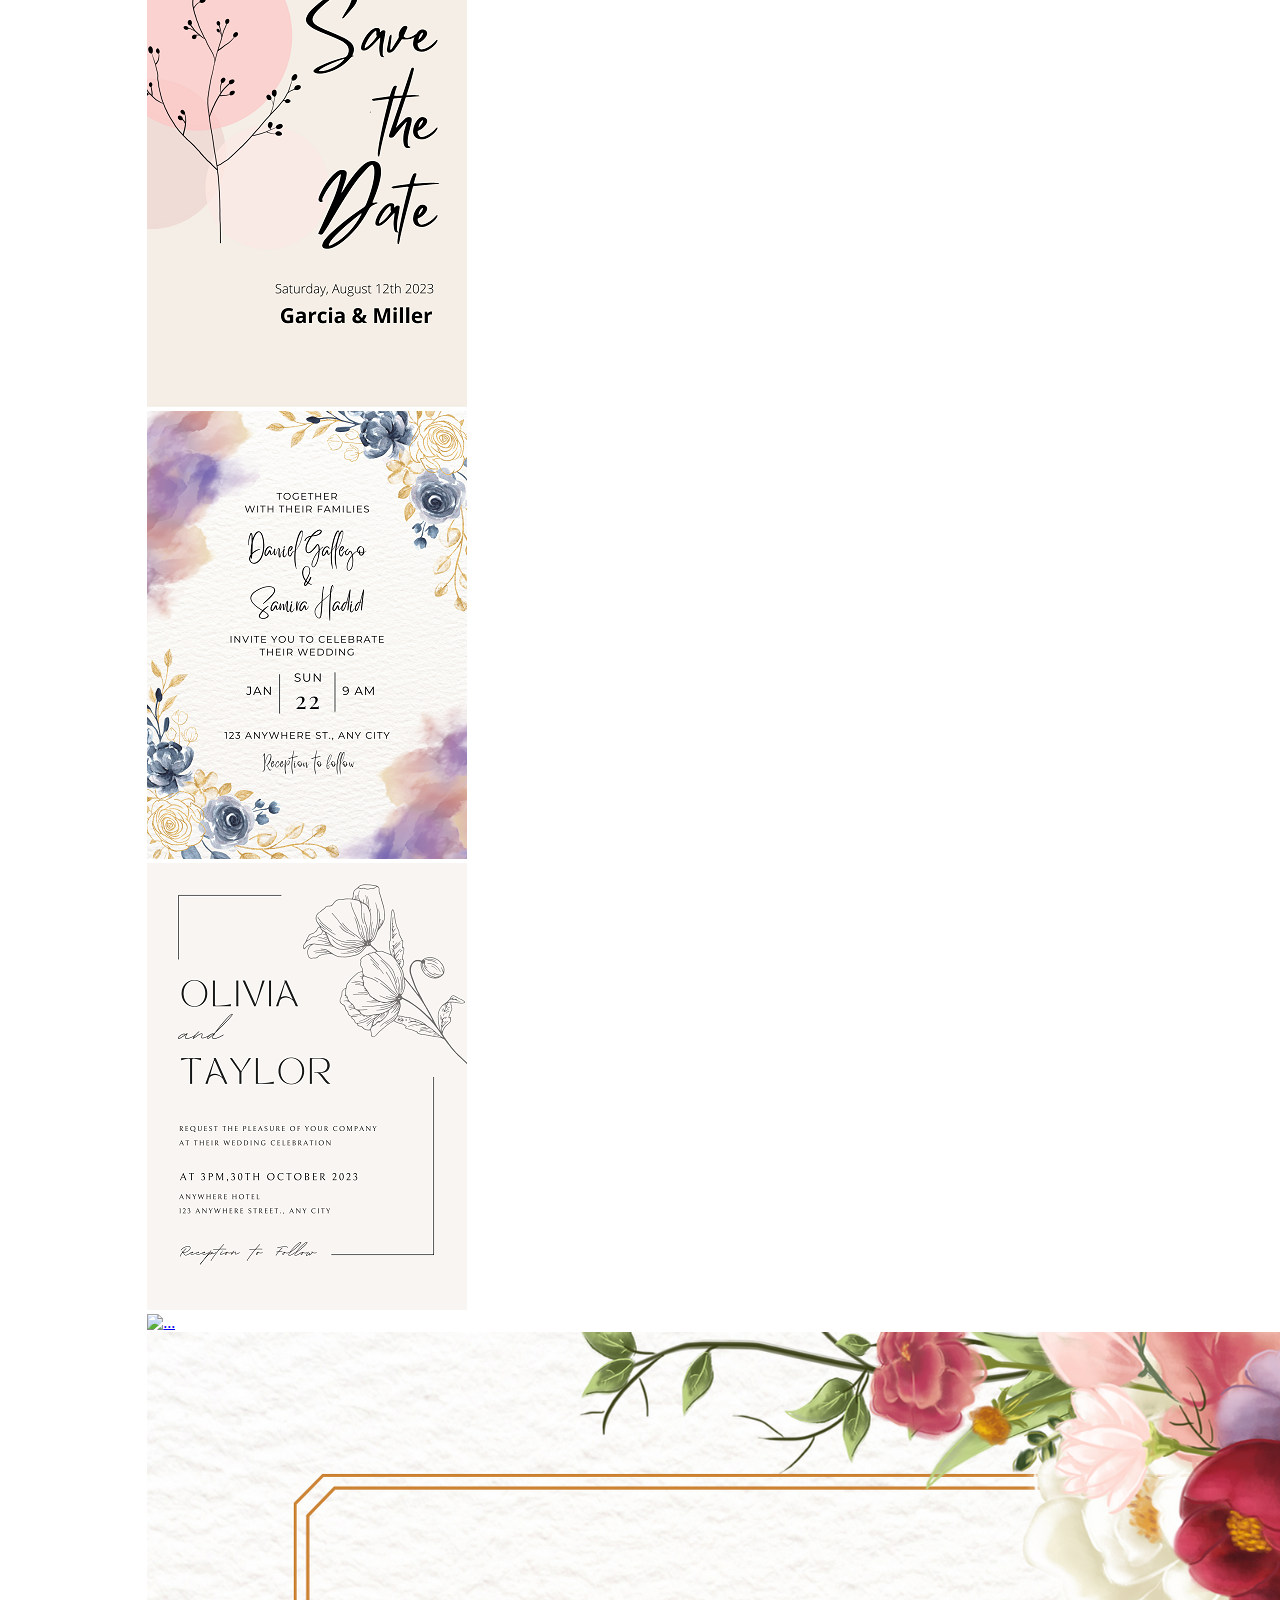
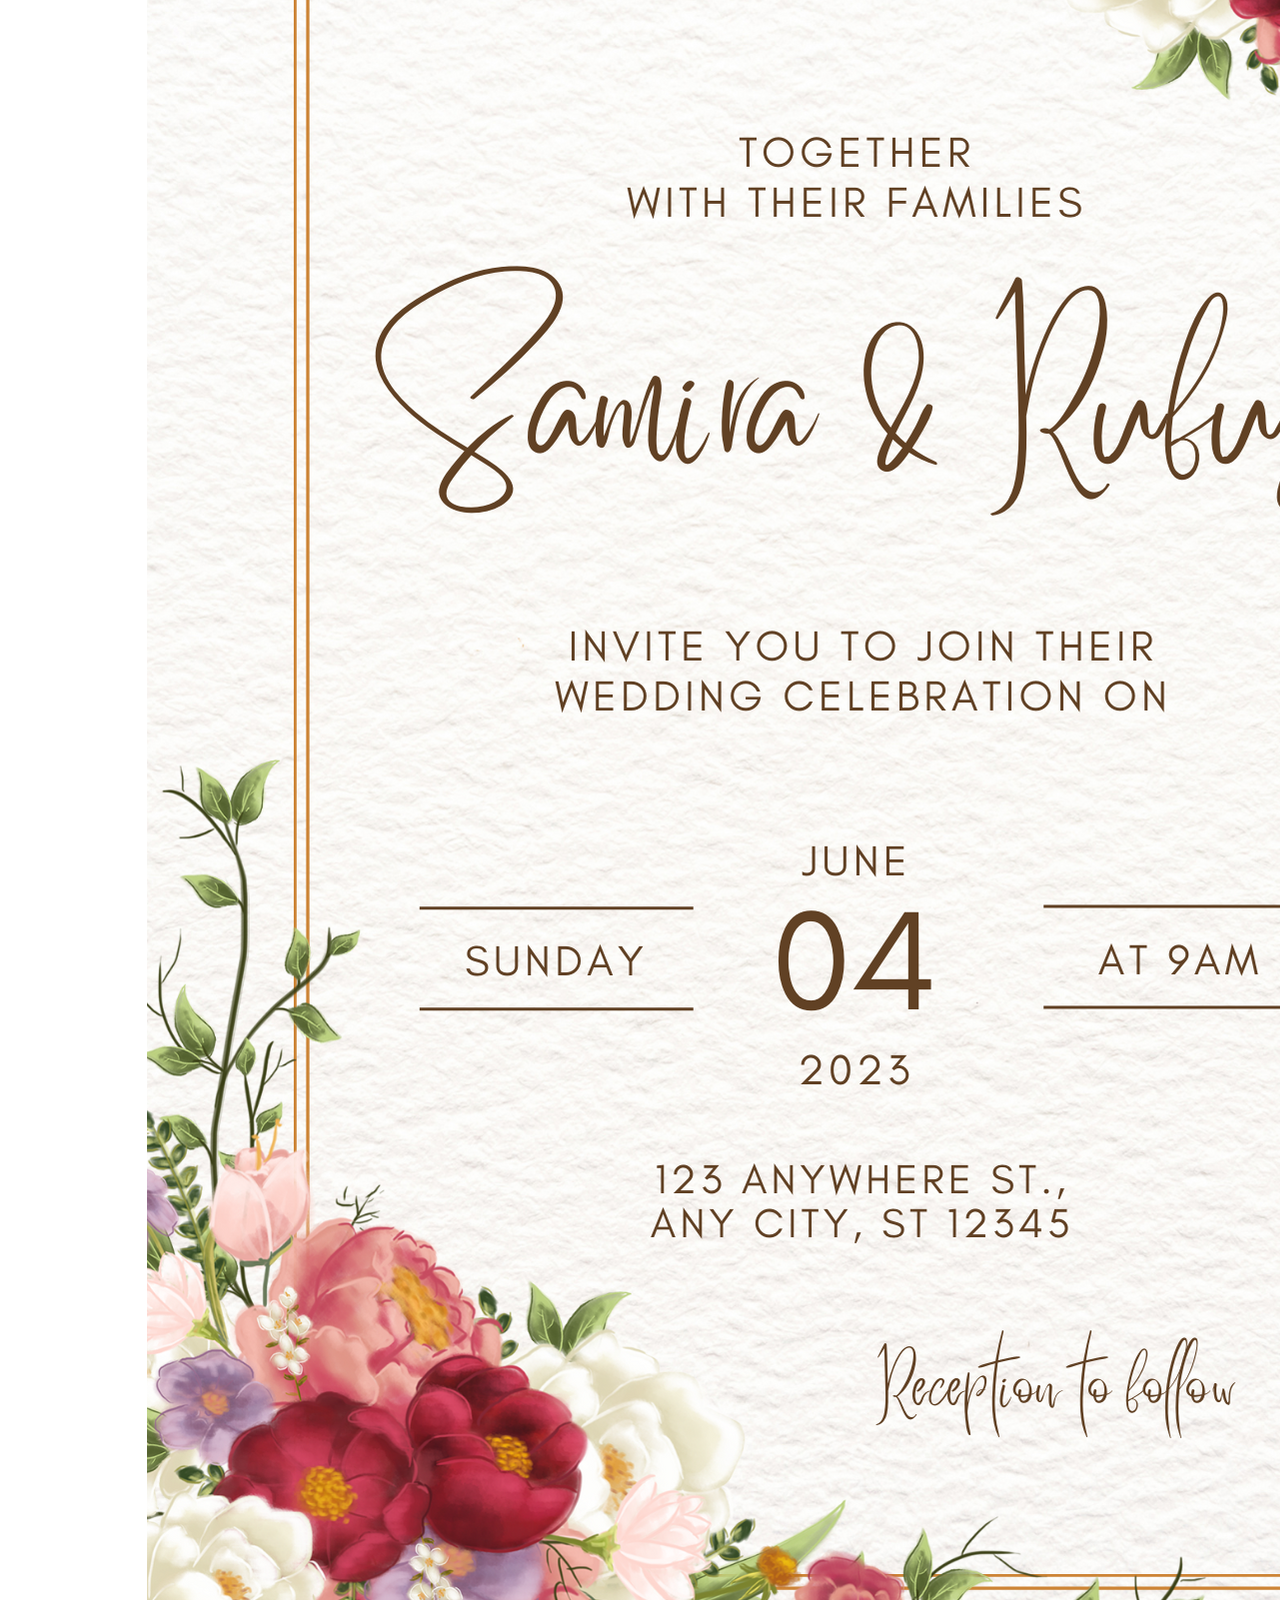
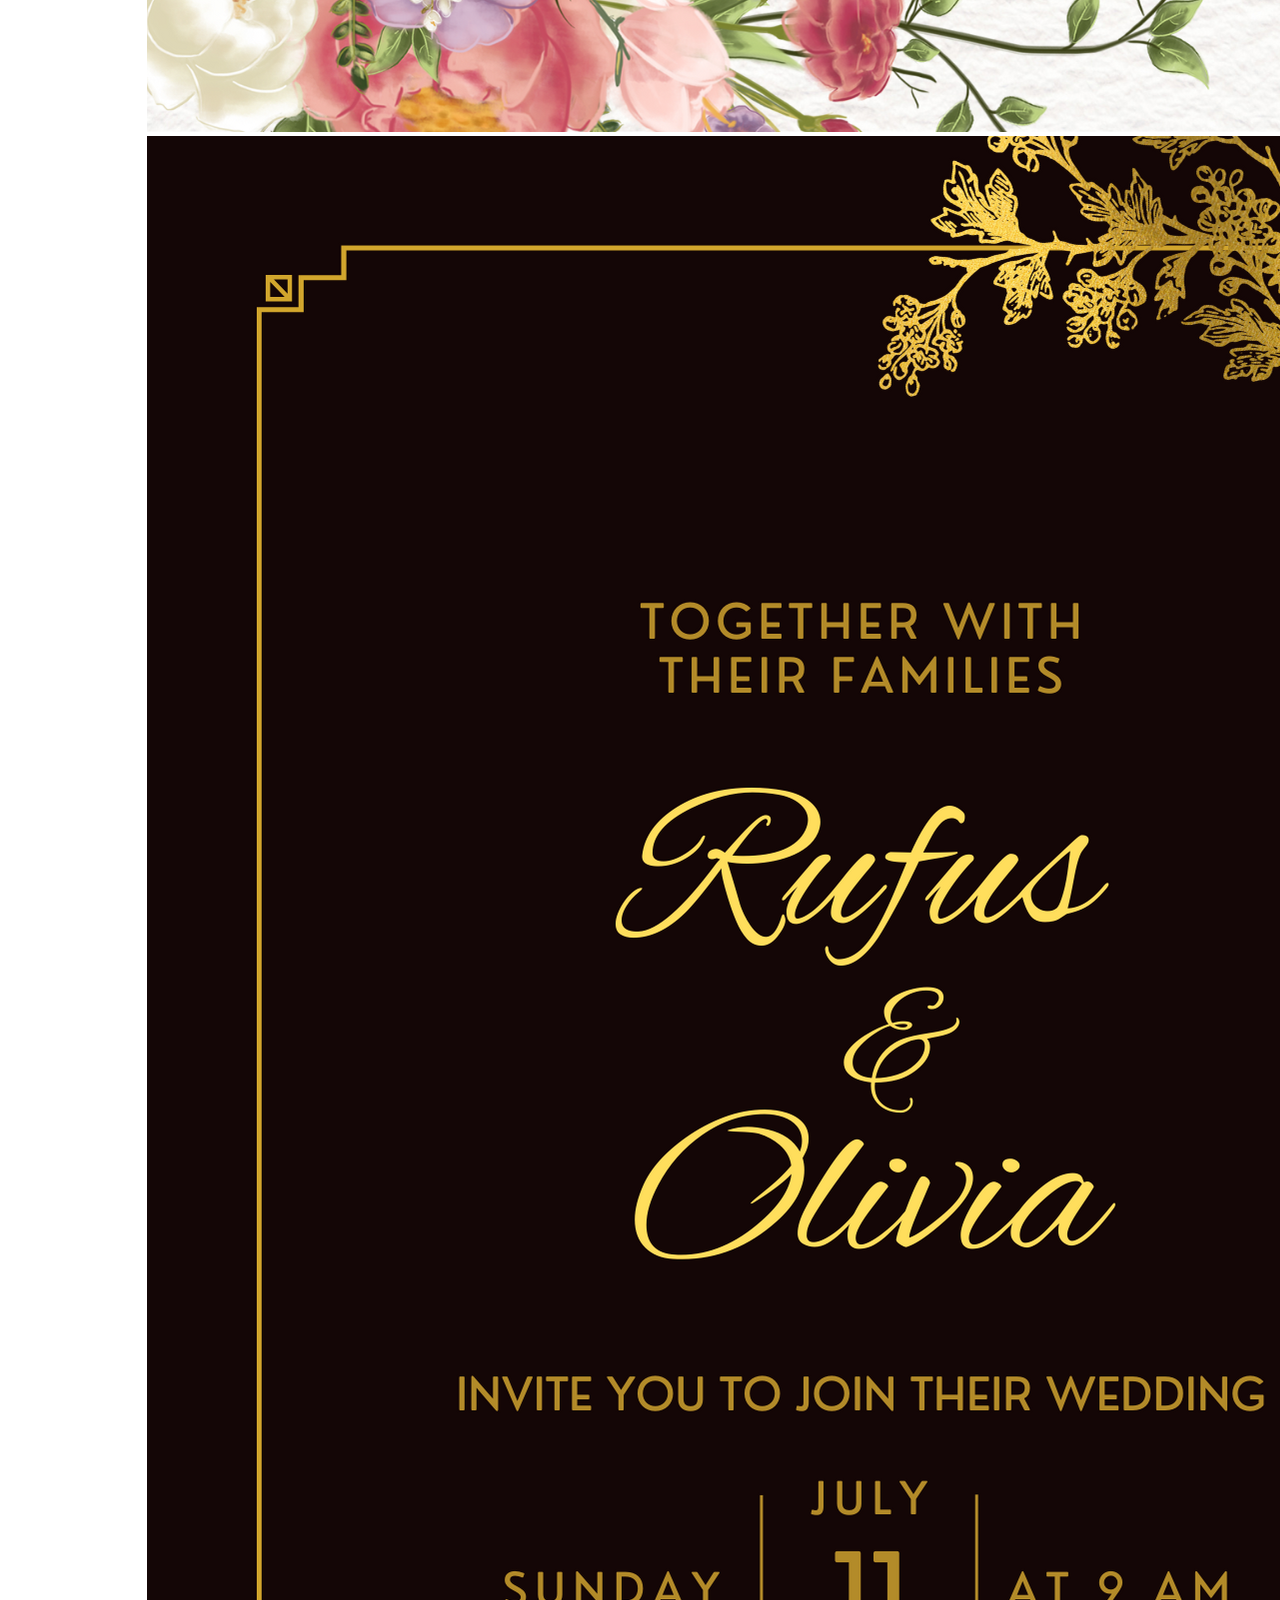
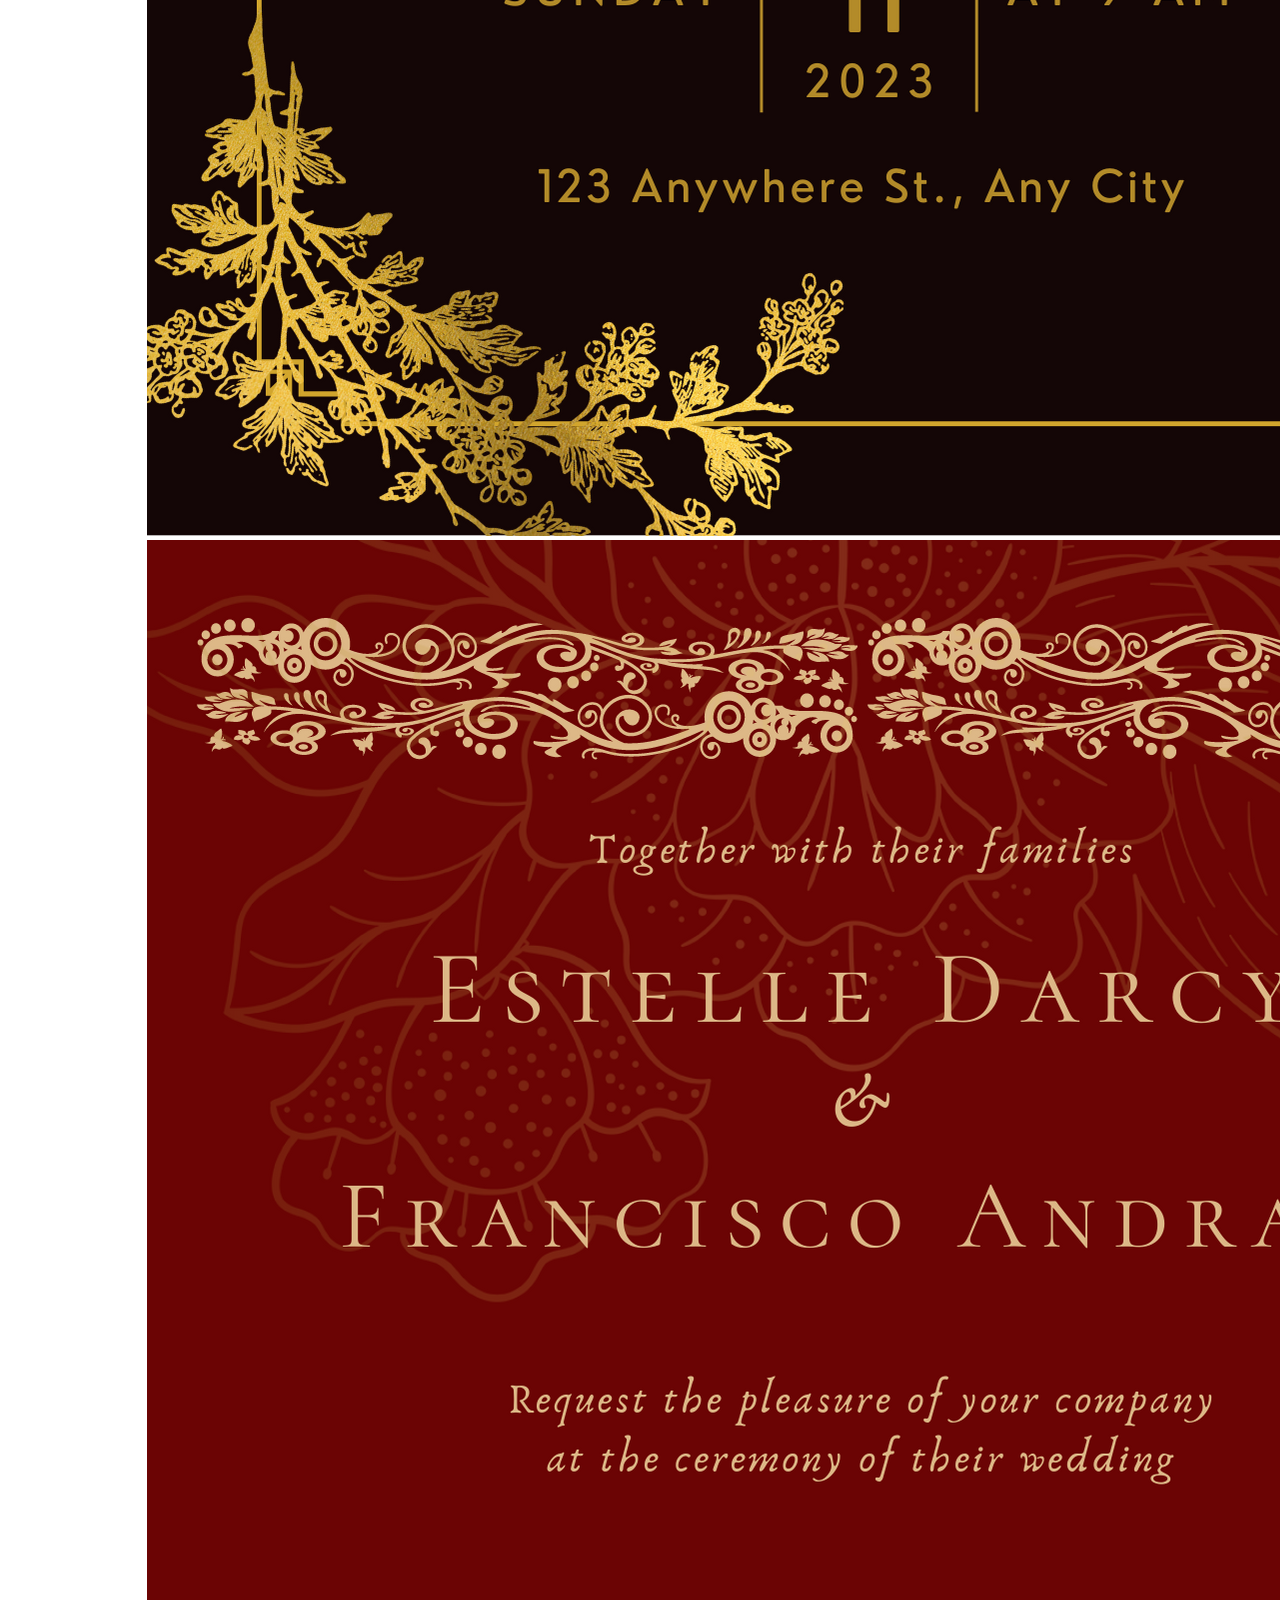
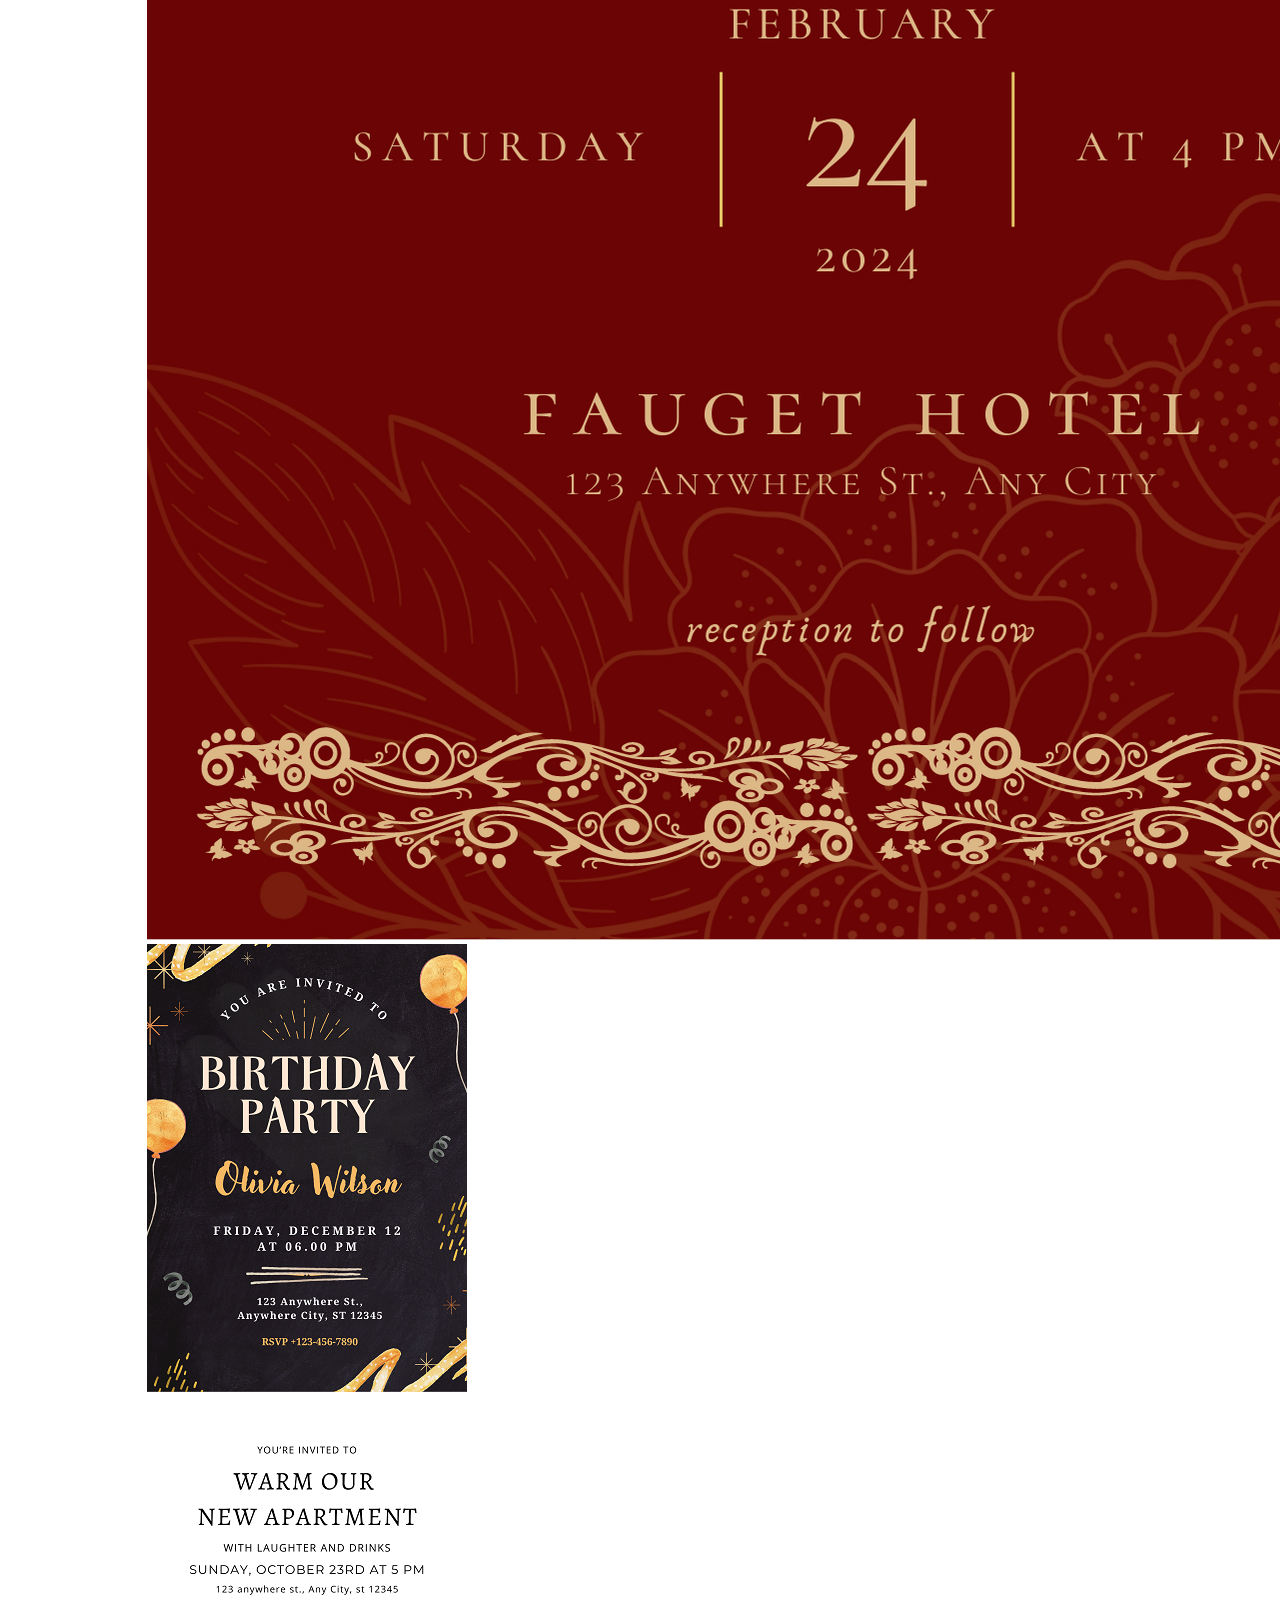
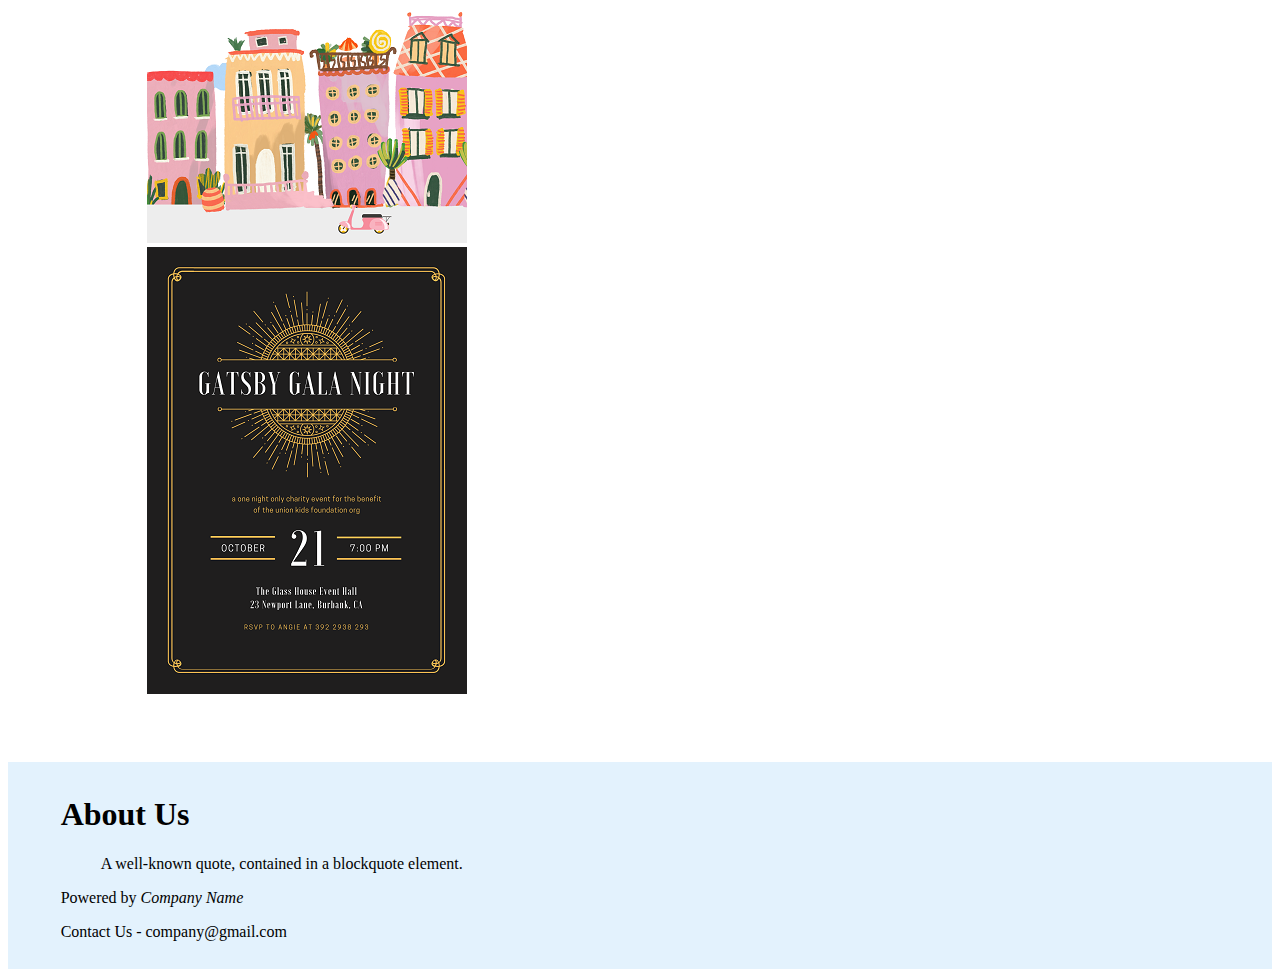
==== commit c83c136e: "Update menu.html" ====
--- a/menu.html
+++ b/menu.html
@@ -23,10 +23,10 @@
     </button>
     <div class="collapse navbar-collapse" id="navbarNavAltMarkup">
       <div class="navbar-nav">
-        <a class="nav-link active" aria-current="page" href="#home">Home</a>
-        <a class="nav-link" href="#category">Categories</a>
-        <a class="nav-link" href="#service">Services</a>
-        <a class="nav-link" href="#about">About</a>  
+        <a class="nav-link active" aria-current="page" href="index.html">Home</a>
+        <a class="nav-link" href="#index.html">Categories</a>
+        <a class="nav-link" href="index.html">Services</a>
+        <a class="nav-link" href="index.html">About</a>  
       </div>
     </div>
   </div>
@@ -81,62 +81,116 @@
 
 
 <div class="row row-cols-1 row-cols-md-6 g-4 catcard ">
+  
+  <a href="#">
   <div class="col propcard">
     <div class="card h-80 crdimg">
       <img src="cards\1.png" class="card-img-top "  alt="...">
     </div>
   </div>
+  </a>
+
+
+  
+  <a href="#">
   <div class="col propcard">
     <div class="card h-80 crdimg">
       <img src="cards\2.png" class="card-img-top " alt="...">
       
     </div>
   </div>
+  </a>
+
+
+  
+  <a href="#">
   <div class="col propcard">
     <div class="card h-80 crdimg">
       <img src="cards\3.png" class="card-img-top" alt="...">
     </div>
   </div>
+  </a>
+
+
+  
+  <a href="#">
    <div class="col propcard">
     <div class="card h-80 crdimg">
       <img src="menucards\1.png" class="card-img-top "  alt="...">
     </div>
   </div>
+  </a>
+
+
+    <a href="#">
    <div class="col propcard">
     <div class="card h-80 crdimg">
       <img src="menucards\2.png" class="card-img-top "  alt="...">
     </div>
   </div>
+  </a>
+
+
+  
+  <a>
    <div class="col propcard">
     <div class="card h-80 crdimg">
       <img src="menucards\3.png" class="card-img-top "  alt="...">
     </div>
   </div>
+  </a>
+
+
+
+    <a>
    <div class="col propcard">
     <div class="card h-80 crdimg">
       <img src="menucards\4.png" class="card-img-top "  alt="...">
     </div>
   </div>
+  </a>
+
+
+  
+  <a href="#">
    <div class="col propcard">
     <div class="card h-80 crdimg">
       <img src="menucards\5.png" class="card-img-top "  alt="...">
     </div>
   </div>
+  </a>
+
+
+  <a href="#">
    <div class="col propcard">
     <div class="card h-80 crdimg">
       <img src="menucards\6.png" class="card-img-top "  alt="...">
     </div>
-  </div> <div class="col propcard">
+  </div> 
+  </a>
+
+
+  <a href="#" >
+  <div class="col propcard">
     <div class="card h-80 crdimg">
       <img src="menucards\7.png" class="card-img-top "  alt="...">
     </div>
   </div>
+  </a>
+
+
+
+  <a href="#">
     <div class="col propcard">
      <div class="card h-80 crdimg">
         <img src="menucards\8.png" class="card-img-top " alt="...">
         
      </div>
      </div>
+     </a>
+
+
+     <a href="#">
      
  <div class="col propcard">
      <div class="card h-80 crdimg">
@@ -144,42 +198,74 @@
         
      </div>
      </div>
+     </a>
+
+
+     
+     <a href="#">
      <div class="col propcard">
      <div class="card h-80 crdimg">
         <img src="menucards\10.png" class="card-img-top " alt="...">
         
      </div>
      </div>
+     </a>
+
+
+     
+     <a href="#">
      <div class="col propcard">
      <div class="card h-80 crdimg">
         <img src="menucards\11.png" class="card-img-top " alt="...">
         
      </div>
      </div>
+     </a>
+
+
+     
+     <a href="#">
      <div class="col propcard">
      <div class="card h-80 crdimg">
         <img src="menucards\12.png" class="card-img-top " alt="...">
         
      </div>
      </div>
+     </a>
+
+
+
+       <a href="#">
      <div class="col propcard">
      <div class="card h-80 crdimg">
         <img src="menucards\2.png" class="card-img-top " alt="...">
         
      </div>
      </div>
+     </a>
+
+
+       <a href="#">
      <div class="col propcard">
      <div class="card h-80 crdimg">
         <img src="menucards\3.png" class="card-img-top " alt="...">
         
      </div>
      </div>
+     </a>
+
+
+     
+     <a href="#">
      <div class="col propcard">
      <div class="card h-80 crdimg">
         <img src="menucards\5.png" class="card-img-top " alt="...">
         
      </div>
      </div>
+     </a>
+
+
      
 </div>
 
@@ -209,4 +295,4 @@
 
     <script src="https://cdn.jsdelivr.net/npm/bootstrap@5.3.1/dist/js/bootstrap.bundle.min.js" integrity="sha384-HwwvtgBNo3bZJJLYd8oVXjrBZt8cqVSpeBNS5n7C8IVInixGAoxmnlMuBnhbgrkm" crossorigin="anonymous"></script>
   </body>
-</html>+</html>
--- a/stylemenu.css
+++ b/stylemenu.css
@@ -156,7 +156,7 @@
   top: 100px;
   z-index: 1;
   padding: 1%;
-    margin-top: 5%;
+    margin-top: 10%;
 }
 }
 
